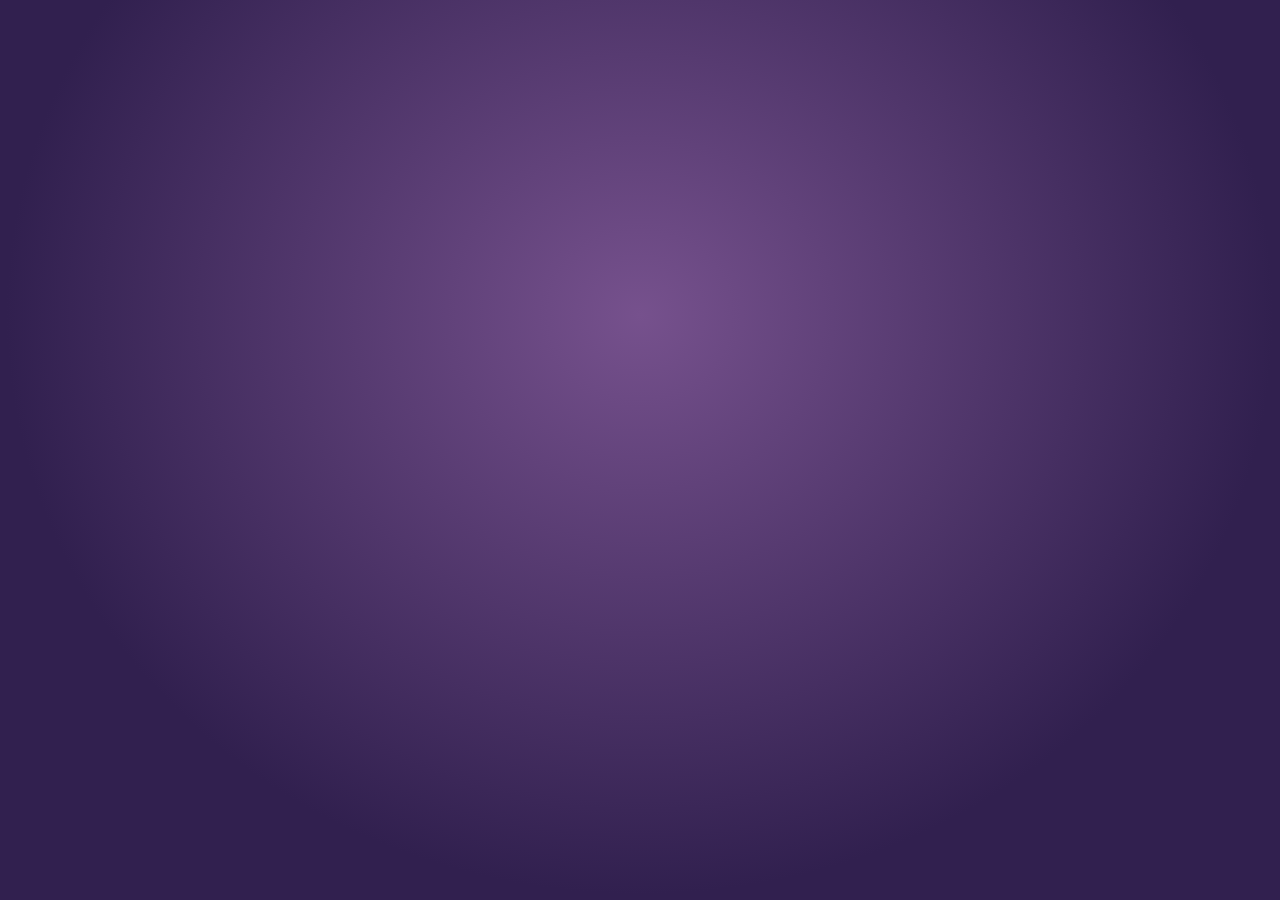
==== src/index.html @ 588bcde6 "Connect territory planning to armies, discoveries and friend rooms" ====
<!doctype html>
<html lang="ru"><head><meta charset="utf-8"><meta name="viewport" content="width=device-width,initial-scale=1,viewport-fit=cover"><meta name="theme-color" content="#17392f"><title>SMASH ROOM — вырасти свою банду</title><link rel="stylesheet" href="nursery/style.css?v=17"></head>
<body><section id="setup"></section><main id="game" hidden><header id="hud"></header><p id="notice" role="status" aria-live="polite"></p><nav id="tabs" aria-label="Питомник и ресурсная карта"></nav><div class="game-layout"><section id="scene" aria-label="Единая поляна: два питомника, общая карта и бой у границы"><canvas id="scene-canvas" aria-hidden="true"></canvas><canvas id="scene-labels" aria-hidden="true" hidden></canvas><div id="scene-targets"></div></section><section id="hand" aria-label="Карты грибов в руке"></section><aside id="inspection"></aside></div></main><footer id="footer"></footer><div id="merge-pop" aria-live="polite"></div><aside id="host-narrator" hidden></aside><section id="development" hidden></section><section id="incoming-trade" hidden></section><div id="room-banner" hidden></div><dialog id="collection-dialog"></dialog><section id="pass" hidden></section><section id="vs" hidden aria-label="Армии перед боем"></section>
<dialog id="rules"><button id="close-rules">Закрыть ×</button><h2>Хихикорень объясняет</h2><p>«Я сказал соседу, что его шляпа хуже твоей. Теперь тебе надо выиграть пять споров!»</p><ol><li><b>Развитие на ход:</b> нанять одного гриба ИЛИ продвинуть фронт. Найм усиливает ближайший бой; рост даёт припасы, находки и позицию. Можно накопить ресурсы вместо развития.</li><li><b>Рост от флажка:</b> выбери соседний гекс. Новая земля стоит 1 воду + 1 перегной. По своей земле можно идти бесплатно, но это тоже развитие хода.</li><li><b>Зачем маршрут:</b> 🏺 открывает редкий вид, 🏪 даёт обмен 2:1, 💎 удваивает доход участка. Вода под опорой усиливает лечение, перегной даёт +2 HP, споры — +1 дальность дальним бойцам.</li><li><b>Когда бой:</b> грибницы сблизились или ты наступил на чужой участок. Оба готовят отряд, затем автобой у границы. Победитель оттесняет соседа, при наступлении забирает участок; бойцы сохраняются. Дальний маршрут сначала позволяет развиваться без боя.</li><li><b>Армия и резерв:</b> первые 6 мест воюют, ещё 3 хранят грибы. Одинаковый вид и тир автоматически складываются до ★★★. Для ★★★ нужны 3 участка в связанной сети. В руинах открываются 6 редких подвидов, всего 12 видов.</li><li><b>Подготовка:</b> бесплатная расстановка, корм за 1 воду + 1 перегной на один бой. Продажа навсегда возвращает 1 перегной. Базовый доход каждое утро — 1/2/1, присоединённые земли дают ресурс. Отрезанные от базы земли не дают доход, пока сеть не соединится.</li><li><b>Торг:</b> запас 3:1, у Лисичек и в лавке 2:1. Соседу можно предложить обмен; до его согласия деньги не списываются. Подтверждение ещё раз проверяет запасы.</li><li><b>Победа:</b> пять выигранных боёв. Максимум 60 ходов защищает от бесконечной мирной игры; затем сравниваются победы.</li></ol><p>Комната по ссылке — два игрока на разных устройствах. Хозяин держит вкладку открытой. Для подключения нужен интернет; некоторые сети ограничивают P2P. С ботом и на одном экране можно играть без комнаты.</p><small>Архив: <a href="world-v16.html">v16</a> · <a href="world-v15.html">v15</a> · <a href="garden-v12.html">v12</a></small></dialog>
<dialog id="sell-dialog"><h2>Убрать гриба из состава?</h2><p>Он уйдёт навсегда. Вы получите 1🌿 независимо от тира. Карта в руку не возвращается.</p><button id="cancel-sell">Оставить</button><button id="confirm-sell" class="danger">Продать · +1🌿</button></dialog>
<script src="store/store.js?v=17"></script><script src="config/colony.js?v=17"></script><script src="config/scene.js?v=17"></script><script src="ui/lowPolyGL.js?v=17"></script><script src="ui/mushroomModel.js?v=17"></script><script src="ui/combatRig.js?v=17"></script><script src="systems/battleSystem.js?v=17"></script><script src="core/config.js?v=17"></script><script src="core/gardenMaps.js?v=17"></script><script src="core/gardenKingdoms.js?v=17"></script><script src="core/gardenCharacters.js?v=17"></script><script src="vendor/peerjs-1.5.5.min.js"></script><script src="nursery/config.js?v=17"></script><script src="nursery/combat.js?v=17"></script><script src="nursery/rules.js?v=17"></script><script src="nursery/map.js?v=17"></script><script src="nursery/system.js?v=17"></script><script src="nursery/bot.js?v=17"></script><script src="nursery/world.js?v=17"></script><script src="nursery/models.js?v=17"></script><script src="nursery/view.js?v=17"></script><script src="nursery/guide.js?v=17"></script><script src="nursery/room.js?v=17"></script><script src="nursery/ui.js?v=17"></script><script src="nursery/main.js?v=17"></script></body></html>
---- src/nursery/style.css ----
*{box-sizing:border-box}html{color-scheme:dark;background:#102d2b}body{margin:0;background:radial-gradient(ellipse at 50% 30%,#335748 0,#132e2c 65%);color:#fae9bb;font:16px/1.45 'Trebuchet MS','Segoe UI',sans-serif;min-height:100svh}button,select{font:inherit;color:inherit}button{cursor:pointer;border:1px solid #9b8258;background:#354940;border-radius:5px;padding:10px 14px;min-height:46px;box-shadow:0 3px 0 #071b1d;touch-action:manipulation}button:hover{background:#4a6250;border-color:#e5cf85}button:focus-visible,select:focus-visible{outline:3px solid #e6f298;outline-offset:3px}button:disabled{cursor:default;opacity:.46;box-shadow:none}button.primary{color:#1c3028;background:#d9ec7a;border:1px solid #e8f2b1;font-weight:900;box-shadow:0 4px 0 #617443}button.primary:hover{background:#edffa1}button.danger{color:#f8b7ab;border-color:#93605e;background:#493338}h1,h2,h3,p{margin:0 0 12px}h2,h3{font-weight:900;line-height:1.15}h2{font-size:25px}h3{font-size:20px}small{font-size:12px}i{font-style:normal}em{font-style:normal}select{width:100%;min-height:46px;background:#193831;border:1px solid #9d956c;border-radius:4px;padding:10px}label{display:block;margin:14px 0 5px;font-size:14px}label select{margin-top:5px}[hidden]{display:none!important}a{color:#dfed94}dialog{max-width:560px;width:calc(100% - 28px);max-height:85svh;overflow:auto;border:2px solid #cda36b;border-radius:12px;background:#203c33;color:#fae9bb;padding:24px}dialog::backdrop{background:#061916cc}dialog h2{margin-top:15px}dialog li{margin:12px 0}#setup{min-height:100svh;max-width:1150px;margin:auto;display:grid;grid-template-columns:1.1fr 1fr;align-items:center;padding:36px;gap:60px}.start-art{position:relative}.start-art h1{font:italic 900 clamp(64px,9vw,118px)/.79 Impact,'Arial Black',sans-serif;letter-spacing:-4px;transform:rotate(-5deg);text-shadow:5px 6px 0 #081d26;color:#ffe5a5;margin:50px 0 34px}.start-art h1 i{color:#d4ec79}.start-art p{font-size:22px;transform:rotate(-3deg)}.seal{float:right;color:#f17c85;font-size:70px;transform:rotate(12deg)}.start-mushrooms{display:flex;margin-top:-20px}.start-mushrooms svg{width:58%;filter:drop-shadow(0 15px 5px #071b27);transform:rotate(-8deg)}.start-mushrooms svg+svg{margin-left:-14%;transform:rotate(12deg)}#start-form{background:#19392ee8;border-left:3px solid #c49b61;padding:28px 30px;box-shadow:14px 18px 0 #071d2550}#start-form h2{font-size:30px}#start-form p{color:#d7d3af}.perk{font-size:13px!important;color:#deec90!important;min-height:19px;margin:4px 0}.loop{display:grid;gap:5px;font-size:14px;margin:20px 0}#start-form .primary{width:100%;font-size:18px}#start-form>small{display:block;margin-top:16px;color:#b8c3a7}#game{max-width:1600px;margin:0 auto;padding:14px 24px 90px}#hud{display:flex;align-items:center;gap:24px;flex-wrap:wrap}.wordmark{font:italic 26px Impact,'Arial Black',sans-serif;text-decoration:none;white-space:nowrap;color:#ffe7a8}.wordmark i{color:#dfec8b}.scoreboard{display:flex;align-items:center;gap:20px;flex:1;justify-content:center}.scoreboard>span{border-bottom:3px solid var(--team);display:flex;align-items:center;gap:12px}.scoreboard b{font-size:30px}.scoreboard small{font-size:16px;color:#b7baa3}.scoreboard em{color:#dbae6d}.round{color:#e4d4af;font-size:14px}.help{border-radius:50%;width:46px;font-weight:bold}.resources{display:flex;width:100%;gap:28px;align-items:center;background:#10292380;padding:9px 14px;border-radius:5px}.resources>span{display:grid;grid-template-columns:auto auto;column-gap:7px;align-items:center}.resources i{font-size:25px;grid-row:span 2}.resources b{font-size:25px;line-height:1}.resources small{font-size:11px;color:#c1d39f}.resources .whose{margin-left:auto;font-size:13px;color:#e2d1a8}#notice{font-size:14px;min-height:45px;margin:12px 0 0;color:#d5dfbb;max-width:1100px}#tabs{display:flex;gap:10px;margin:12px 0}#tabs button{min-width:175px;background:#203f36;font-weight:bold}#tabs button.active{border-color:#d6e790;color:#eafaac;background:#456046;box-shadow:0 3px 0 #b3c779}.game-layout{display:grid;grid-template-columns:minmax(0,1fr) 330px;gap:24px;align-items:start}#scene{height:470px;position:relative;background:radial-gradient(ellipse at center,#72906a30,transparent 70%);overflow:hidden;border-bottom:2px solid #77916a66;border-radius:15% 8% 18% 7%}#scene-canvas,#scene-labels,#scene-targets{position:absolute;inset:0;width:100%;height:100%}#scene-labels{pointer-events:none}#scene-targets{pointer-events:none}.slot-target{position:absolute;transform:translate(-50%,0);pointer-events:auto;min-width:98px;padding:4px 8px;min-height:46px;background:#122a28df;border:1px solid #b5bf8f;box-shadow:0 3px 0 #152d28;font-size:14px}.slot-target b{font-size:17px}.slot-target small{display:block;color:#e0dab9}.slot-target.empty{border:2px dashed #a9c181;background:#284838c9;color:#d9f096}.slot-target.selected,.tile-target.selected{outline:3px solid #edfc8d;outline-offset:3px}.moving .slot-target{border:2px solid #e9fd8e;animation:pulse 1s infinite alternate}.row-name{position:absolute;left:16px;font-size:13px;color:#d2d7b0}.row-name.front{top:12px}.row-name.rear{bottom:10px}.tile-target{position:absolute;pointer-events:auto;transform:translate(-50%,-50%);border:0;border-bottom:3px solid var(--team);min-height:36px;min-width:34px;padding:1px;background:#102a2588;box-shadow:none;font-size:20px;border-radius:50%}.tile-target small{font-size:10px;display:block;line-height:1}.tile-target.reachable{background:#e2efac;color:#193c31;box-shadow:0 0 0 2px #f0ffc8}.tile-target.selected{z-index:5}#inspection{background:#18362e99;border-left:2px solid #b59564;padding:18px;max-height:none;border-radius:0 8px 8px 0}#inspection>button,.tile-info>button,.battle-controls>button{width:100%;margin:5px 0}.reason{font-size:13px;color:#c9d2b3;margin:9px 0 12px}.hint{border-left:3px solid #d7e88d;padding-left:12px;color:#e6e6bc}.recipe{font-size:40px;letter-spacing:1px;padding:12px 0}.recipe sup{font-size:18px;color:#e5ef97}.inspect-title{display:flex;align-items:center;gap:8px}.inspect-title>svg{width:95px;flex-shrink:0}.inspect-title h2{font-size:21px}.inspect-title em{color:#e0f28c}.inspect-title strong{font-size:14px}.inspect-title p{font-size:12px;margin:7px 0}.trade,.enemy{margin-top:16px;border-top:1px solid #718368;padding-top:14px;font-size:14px}summary{cursor:pointer;min-height:36px;font-weight:bold}.trade-row{display:flex;align-items:center;gap:5px}.trade-row select{padding:6px;font-size:12px;min-width:0}.trade button{width:100%;margin-top:8px}.enemy div{padding:7px 0;border-bottom:1px solid #6e86684a}.enemy small{display:block;color:#c4d39c}.tile-list{display:grid;gap:6px}.tile-list button{text-align:left}.hand-heading{display:flex;gap:20px;justify-content:space-between;align-items:center;padding:12px 2px}.hand-heading span{color:#bfd98c}.hand-heading small{color:#c7d2af}.hand-scroll{display:flex;gap:12px;overflow-x:auto;scroll-snap-type:x proximity;padding:12px 4px 16px;scrollbar-color:#8aa467 #18372f;min-height:223px}.mush-card{position:relative;flex:0 0 146px;min-height:209px;padding:8px 7px;background:linear-gradient(160deg,#4f3d41,#223f36);border:2px solid #ae885d;border-radius:28px 28px 7px 7px;scroll-snap-align:start;transition:transform .15s;box-shadow:0 5px 0 #071e25}.mush-card.chosen{border:3px solid #d9f484;transform:translateY(-8px);background:#435d3f}.card-art{height:112px;overflow:hidden;background:radial-gradient(ellipse,var(--team),#233d39 75%);border-radius:45% 45% 10% 10%}.card-art svg{width:130px;height:120px}.mush-card>b{font-size:17px;display:block;margin:5px 0 2px}.mush-card>small{font-size:11px;display:block}.card-cost{display:flex;justify-content:center;gap:8px;font-weight:bold;margin-top:8px;font-size:14px}.duplicate{position:absolute;top:-9px;left:10px;background:#e3f38f;color:#23382d;font-size:11px;font-weight:bold;border-radius:2px;padding:2px 7px;transform:rotate(-5deg)}#footer{position:fixed;z-index:20;bottom:0;left:0;width:100%;background:#102c28f7;border-top:1px solid #849866;display:flex;justify-content:center;gap:30px;align-items:center;padding:12px 20px;padding-bottom:max(12px,env(safe-area-inset-bottom));box-shadow:0 -8px 25px #09202080}#footer:empty{display:none}#footer .primary{min-width:250px}#pass{position:fixed;inset:0;background:#091e25ed;display:flex;align-items:center;justify-content:center;z-index:50;padding:24px}#pass>div{max-width:450px;text-align:center}#pass button{min-width:240px}#vs{position:fixed;z-index:60;inset:0;background:linear-gradient(110deg,#732c52 0 48%,#f1d47f 48% 49%,#342d69 49%);display:flex;align-items:center;justify-content:center;gap:10px}.vs-side{width:30%;text-align:center}.vs-side svg{width:100%;max-height:50svh;filter:drop-shadow(8px 10px 0 #102b34)}.vs-side h2{font:italic 32px Impact,sans-serif}.vs-center{text-align:center}.vs-center>span{font-size:50px;color:#fae4a0;display:block}.vs-center>b{font:italic 95px Impact,sans-serif;text-shadow:5px 5px #18312b}.vs-center p{font-size:13px}.control-pair{display:flex;gap:8px}.control-pair button{flex:1;padding:8px}#battle-feed{min-height:120px;font-size:14px}#battle-feed>span{display:block;padding:9px 0;border-bottom:1px solid #708670}#battle-feed b{color:#ffdc91}.team-report{display:flex;gap:12px}.team-report>div{flex:1;border-top:3px solid var(--team);padding-top:10px}.team-report strong{display:block;font-size:36px;color:#e4ef9d}.team-report p{font-size:13px}.team-report b{font-size:14px}.no-webgl #scene-canvas{display:none}.no-webgl #scene-targets{display:grid;grid-template-columns:repeat(3,1fr);gap:14px;padding:50px 12px}.no-webgl .slot-target,.no-webgl .tile-target{position:static;transform:none;min-width:0}.no-webgl .map-view #scene-targets{grid-template-columns:repeat(6,1fr);gap:4px;overflow:auto;padding:5px}.no-webgl .row-name{display:none}#rules button{float:right}#rules p,#rules li{font-size:15px}#rules small{display:block;color:#c3d49f;margin-top:16px}
@keyframes pulse{from{box-shadow:0 0 0 #e8fb81}to{box-shadow:0 0 12px #e8fb81}}@media(prefers-reduced-motion:reduce){*{animation:none!important;transition:none!important}}
@media(min-width:1200px){#scene{height:520px}#hand{max-width:calc(100% - 354px)}}
@media(max-width:800px){body{font-size:15px}#setup{grid-template-columns:1fr;padding:24px;gap:10px;max-width:520px}.start-art h1{font-size:65px;margin:20px 0 20px;letter-spacing:-2px}.start-art p{font-size:17px}.start-mushrooms{position:absolute;right:-8px;top:45px;width:45%;margin:0}.seal{font-size:40px}#start-form{padding:20px}#start-form h2{font-size:25px}#game{padding:10px 12px 104px}#hud{gap:10px}.wordmark{font-size:22px}.scoreboard{gap:12px;justify-content:flex-end}.scoreboard>span{font-size:12px;gap:5px}.scoreboard b{font-size:24px}.scoreboard small{font-size:12px}.round{font-size:12px}.help{min-height:38px;width:38px;padding:4px}.resources{gap:20px;padding:9px 7px}.resources i{font-size:22px}.resources b{font-size:23px}.resources .whose{font-size:11px;max-width:65px}.resources small{font-size:10px}#notice{font-size:12px;line-height:1.4;min-height:42px;margin:9px 0 0}#tabs{margin:9px 0;gap:8px}#tabs button{min-width:0;flex:1;min-height:47px}.game-layout{display:flex;flex-direction:column;gap:12px}#scene{height:325px;width:100%;border-radius:8%;flex-shrink:0}#scene.map-view{height:380px}#inspection{width:100%;padding:14px;border-left:0;border-top:2px solid #af9566;background:#19382f}#inspection h2{font-size:22px}.slot-target{min-width:78px;padding:3px;min-height:45px}.slot-target small{font-size:10px}.slot-target b{font-size:15px}.row-name{font-size:11px}.row-name.front{top:4px}.row-name.rear{bottom:2px}.hand-heading{gap:5px}.hand-heading b{font-size:14px}.hand-heading small{font-size:10px}.mush-card{flex-basis:123px;min-height:192px}.mush-card>b{font-size:15px}.mush-card>small{font-size:10px}.card-art{height:98px}.card-art svg{width:115px;height:106px}.card-cost{font-size:12px}.hand-scroll{gap:9px;min-height:208px}#hand{order:2}#footer{padding:10px 12px;gap:10px}#footer>span{font-size:12px;max-width:110px}#footer .primary{min-width:0;flex:1;max-width:340px;padding:12px 8px}#footer p{font-size:12px;margin:0}#vs{gap:0}.vs-center>b{font-size:64px}.vs-center>span{font-size:33px}.vs-side{width:31%}.vs-side h2{font-size:21px}.vs-center p{max-width:110px;font-size:11px}.inspect-title>svg{width:85px}.inspect-title h2{font-size:21px!important}body[data-phase=battle] .game-layout{gap:8px}body[data-phase=battle] #scene{height:360px}body[data-phase=battle] #notice{min-height:0}#battle-feed{min-height:70px}#battle-feed>span{padding:4px 0}.trade-row select{font-size:12px}}
/* The hand belongs to the board, immediately below it on touch screens. */
.game-layout{grid-template-areas:"scene inspect" "hand inspect";grid-template-rows:auto auto;row-gap:6px}#scene{grid-area:scene;border-radius:12px;height:400px}#inspection{grid-area:inspect}#hand{grid-area:hand;max-width:100%}.row-name{background:#17392fcc;padding:3px 7px;border-radius:3px}.help{min-height:44px;width:44px}
@media(max-width:800px){#scene{order:0;height:260px}#hand{order:1;width:100%}#inspection{order:2}#scene.map-view{height:350px}.hand-heading{padding:6px 2px}.hand-scroll{min-height:174px;padding-top:11px}.mush-card{min-height:163px;flex-basis:112px;padding:5px}.card-art{height:77px}.card-art svg{height:87px;width:100px}.mush-card>b{font-size:14px}.card-cost{margin-top:5px}.recipe{font-size:30px;padding:3px 0}body[data-phase=battle] #scene{height:330px}#footer .card-footer{display:flex;gap:8px;width:100%;max-width:500px}#footer .card-footer .primary{flex:1}.row-name.front{top:4px}.row-name.rear{bottom:0}}
@media(min-width:801px){#scene{height:320px}.hand-scroll{min-height:210px}.mush-card{min-height:192px}.card-art{height:95px}.card-art svg{height:105px}}
.resources>span{position:relative}.resource-delta{position:absolute;right:-19px;top:0;font-size:14px;font-weight:bold;color:#dfef8c;animation:resource-pop 2.5s forwards;pointer-events:none}.resource-delta.spent{color:#ffb2a1}@keyframes resource-pop{0%,60%{opacity:1;transform:translateY(0)}100%{opacity:0;transform:translateY(-14px)}}
.world-overview{margin-top:22px;padding-top:16px;border-top:1px solid #8a9c6c}.world-overview h3{font-size:18px}.world-overview>button{display:flex;align-items:center;width:100%;gap:12px;text-align:left;background:#142f2a;padding:4px 8px;border-color:#77956c;box-shadow:none}.world-overview svg{width:125px;flex-shrink:0;height:110px}.world-overview button span{font-size:13px}.world-overview button b{display:block;color:#deef94;margin-top:8px}.supply-lines{display:grid;gap:5px;margin:12px 0;font-size:12px}.supply-lines>span{display:block;border-bottom:1px dashed #6c8663;padding-bottom:5px}.supply-lines strong{color:#e7f59b}.world-overview>p{font-size:12px;color:#c2d1ac;margin:0}.income-preview{padding:12px;border-left:3px solid #e0ef94;background:#294b39}.income-preview b{color:#e9f9a5}.income-preview small{display:block;margin-top:7px}.world-overview svg path{fill:none}
.world-overview:first-child{margin-top:0;padding-top:0;border-top:0;margin-bottom:22px}.world-overview:first-child svg{height:150px;width:150px}.world-overview:first-child>h3{font-size:21px}
/* One table, camera controls rather than alternative screens. */
#scene.unified-world{height:600px;border-radius:16px;background:radial-gradient(ellipse at center,#47684f50,transparent 75%)}.home-target{position:absolute;transform:translate(-50%,-50%);pointer-events:auto;background:#16372de8;border:2px solid #bfce89;font-size:13px;min-height:44px;white-space:nowrap}.home-target:disabled{opacity:.8}.visual-formula{font-size:23px;padding:16px 0;color:#e7f4a0}.visual-formula small{font-size:12px}.tier-stars{color:#f5d97b;font-size:22px}.visual-loop{display:flex;flex-wrap:wrap;align-items:center;gap:9px;font-size:23px;margin:18px 0}.visual-loop b{font-size:18px;color:#b5c992}.quick-legend{display:flex;justify-content:space-between;gap:8px;font-size:17px;margin:18px 0}.unit-actions{display:grid;gap:8px;margin:8px 0}#battle-feed{display:flex;gap:7px;min-height:64px;align-items:center;flex-wrap:wrap}#battle-feed>span{border:1px solid var(--team);border-radius:9px;padding:7px;font-size:19px}#battle-feed b{font-size:13px}#battle-feed strong{font-size:16px}.slot-target{min-width:78px}#notice{min-height:25px;white-space:nowrap;overflow:hidden;text-overflow:ellipsis}#tabs button{font-size:14px;min-width:0}#tabs:before{content:'Камера';align-self:center;color:#b8c99f;font-size:12px;margin-right:2px}.world-overview{display:none}.unified-world .row-name{display:none}#inspection details{margin-top:12px}#scene-targets .tile-target{min-width:31px;min-height:31px;font-size:17px}#scene-targets .tile-target.reachable{box-shadow:0 0 0 2px #cde784}.game-layout{grid-template-columns:minmax(0,1fr) 300px}.no-webgl #scene-targets{position:absolute;overflow:auto;grid-template-columns:repeat(6,1fr)}.no-webgl .tile-target,.no-webgl .slot-target,.no-webgl .home-target{display:block!important;position:static;transform:none}.no-webgl .home-target{grid-column:span 3}
@media(max-width:800px){#scene.unified-world{height:510px!important}#tabs:before{display:none}#tabs button{font-size:13px}#inspection{max-height:none}.slot-target{min-width:70px;font-size:12px}.slot-target small{font-size:9px}.hand-heading small{display:none}.visual-loop{font-size:20px}.game-layout{gap:6px}#battle-feed{min-height:52px}#scene-targets .tile-target{min-width:28px;min-height:28px;font-size:15px}#notice{font-size:12px}.home-target{font-size:12px;padding:6px}}
/* Keep the hand near the shared table on both aspect ratios. */
@media(min-width:801px){#scene.unified-world{height:420px}}
@media(max-width:800px){#scene.unified-world{height:clamp(330px,calc(100svh - 430px),510px)!important}#hud{display:grid;grid-template-columns:1fr auto 44px;gap:8px}.round{display:none}.scoreboard{gap:7px}.scoreboard>span{font-size:11px;gap:3px}.scoreboard b{font-size:21px}.resources{grid-column:1/-1}.wordmark{font-size:19px}.help{min-height:42px;width:42px}#notice{margin-top:6px}#tabs{margin-top:6px}}
@media(min-width:801px){#scene.unified-world{height:380px}}
@media(max-width:800px){#scene.unified-world{height:clamp(300px,calc(100svh - 470px),450px)!important}}
#scene.camera-moving #scene-targets button{pointer-events:none!important}
#scene-targets .tile-target{z-index:1;clip-path:circle(46% at 50% 50%)}#scene-targets .tile-target.reachable{z-index:4}#scene-targets .tile-target.selected{z-index:5}
/* v16: the field is the application; controls live at the clicked colony. */
body{background:radial-gradient(ellipse at 50% 35%,#76518d,#31204f 70%);color:#fff5d7}button,select{border-color:#ad8cda;background:#47315f}button:hover{background:#634778;border-color:#edff9a}button.primary{background:#dcff70;color:#2e2149;border-color:#f0ffb6;box-shadow:0 4px 0 #8aab3e}#setup{background:transparent}#start-form{background:#382548de;border-color:#e5a1df}.field-only{overflow:hidden}.field-only #game{padding:0;max-width:none}.field-only .game-layout{display:block}.field-only #scene.unified-world{position:fixed;inset:0;width:100vw;height:100svh!important;border:0;border-radius:0;background:radial-gradient(ellipse at center,#886aa538,transparent 70%)}.field-only #hud{position:fixed;z-index:30;top:12px;left:14px;right:14px;max-width:720px;display:grid;grid-template-columns:auto 1fr 44px;gap:9px;pointer-events:none}.field-only #hud button,.field-only #hud a{pointer-events:auto}.field-only .wordmark{font-size:23px}.field-only .scoreboard{gap:15px;justify-content:center}.field-only .scoreboard>span{background:#281a3edc;border-radius:12px;padding:4px 9px;border-bottom-width:3px}.field-only .scoreboard b{font-size:23px}.field-only .round{display:none}.field-only .resources{grid-column:1/-1;width:max-content;max-width:100%;gap:28px;padding:8px 16px;background:#281a3ee8;border:1px solid #b397d0;border-radius:16px}.field-only .resources .whose{display:none}.field-only .resources b{font-size:23px}.field-only .resources i{font-size:23px}.field-only .resources small{color:#d8efa5}.field-only #notice{position:fixed;z-index:31;top:121px;left:18px;margin:0;padding:3px 9px;border-radius:12px;background:#342247b0;min-height:0;font-size:12px;pointer-events:none}.field-only #tabs{display:none}.field-only #footer{position:fixed;left:auto;right:16px;bottom:16px;width:auto;z-index:60;border:0;background:none;box-shadow:none;padding:0;display:block;pointer-events:none}.field-only #footer button{pointer-events:auto;min-width:135px;min-height:54px;border-radius:14px;font-size:18px}.field-only #hand{position:fixed;z-index:45;bottom:14px;left:50%;transform:translateX(-50%);width:850px;max-width:calc(100vw - 28px);max-height:65svh;overflow:auto;background:#352148f5;border:2px solid #ca9fe9;border-radius:22px;padding:14px 18px 66px;box-shadow:0 -14px 60px #21132b99;grid-area:auto}.sheet-title{display:flex;align-items:center;justify-content:space-between;gap:10px}.sheet-title>b{font-size:21px}.sheet-title>span{color:#e4ff94;font-size:14px}.sheet-title small{font-size:13px}.icon-action{min-width:46px;border-radius:11px}.mini-roster{display:flex;gap:8px;margin:9px 0}.mini-roster button{border:2px solid var(--role);border-radius:12px;min-width:48px;padding:3px 6px;font-size:23px}.mini-roster small{display:block;color:#f6df82;font-size:11px;line-height:1}.draft{display:grid;grid-template-columns:repeat(3,minmax(0,1fr));gap:14px;margin-top:10px}.draft-card{border:3px solid var(--role);background:linear-gradient(160deg,#654578,#30223f);padding:7px;border-radius:24px 24px 12px 12px;box-shadow:0 5px 0 #1d1230;min-width:0}.draft-card:not(:disabled):hover{transform:translateY(-4px);background:#6a4c81}.offer-art{height:135px;border-radius:18px;background:radial-gradient(ellipse,var(--role),#443056 75%);overflow:hidden}.offer-art svg{height:144px;width:160px;max-width:100%}.draft-card strong{display:block;font-size:21px;margin-top:5px}.offer-skill{color:var(--role);font-weight:bold;font-size:17px;margin:5px 0}.offer-cost{font-weight:bold;font-size:17px;display:flex;gap:8px;justify-content:center}.draft-card>small{display:block;margin:6px 0 2px;color:#ebffad;font-size:12px;min-height:17px}.sheet-tools{display:flex;align-items:center;gap:16px;margin-top:15px;min-height:44px}.sheet-tools>small{margin-left:auto;color:#d8ddba}.sheet-tools summary{padding:9px 15px;border:1px solid #a88ac4;border-radius:8px}.sheet-tools details{position:relative}.sheet-tools .trade-row{background:#3f2a55;padding:7px}.unit-strip{display:flex;flex-wrap:wrap;align-items:center;gap:8px;background:#281b3e;padding:8px;border-radius:12px}.unit-strip>small{width:100%;font-size:12px;color:#d8c9e4}.unit-strip>span{font-size:14px}.unit-strip strong{color:#ffdc78}.picked{padding:30px 10px;text-align:center;font-size:33px}.picked span{display:block;font-size:15px;color:#e5e8c6}.field-only #inspection{position:fixed;z-index:40;left:50%;bottom:85px;transform:translateX(-50%);width:430px;max-width:calc(100vw - 28px);max-height:68svh;overflow:auto;background:#37234ff5;border:2px solid #b494d5;border-radius:20px;padding:16px;grid-area:auto}.context-title{display:flex;align-items:center;justify-content:space-between;gap:20px}.context-title button{min-width:44px}.field-only #inspection small{display:block;color:#ded5bc;margin-top:7px}.field-only #inspection .primary{width:100%;margin-top:9px}.field-only .home-target{background:#442251ea;border:3px solid #f3e199;border-radius:20px;min-height:54px;font-size:22px;box-shadow:0 5px 0 #21122c}.field-only .home-target b{color:#dfff78;margin-left:6px}.field-only .home-target:disabled{font-size:16px;opacity:.78;min-height:44px}.field-only #scene-targets .base-node{font-size:24px;min-width:40px;min-height:40px}.field-only .slot-target{border:2px dashed #e2ff99;background:#3c3250d9;color:#fff3c8;min-height:46px;border-radius:12px;font-size:18px}.field-only .slot-target.selected{border-color:#ffef7c;outline:2px solid #ffef7c}.field-only #scene-targets .tile-target{background:#4033558c;color:#fff6bc}.field-only #scene-targets .tile-target.reachable{background:#e8ff89;color:#38264a}.field-only #pass{background:#1b123b60;align-items:flex-end;padding-bottom:90px}.field-only #pass>div{background:#3e2856ef;border:2px solid #a58ac7;border-radius:20px;padding:22px}.field-only .battle-controls{font-size:14px}.field-only .team-report>div{min-width:0}.field-only .team-report span{font-size:12px}.field-only .team-report strong{font-size:35px}#merge-pop{position:fixed;z-index:80;top:26%;left:50%;transform:translate(-50%,-50%);font-size:36px;font-weight:900;color:#efff89;text-shadow:3px 3px #332149;pointer-events:none;opacity:0;white-space:nowrap}#merge-pop.pop{animation:stack-pop 2.1s forwards}@keyframes stack-pop{0%{opacity:0;transform:translate(-50%,0) scale(.6)}15%,70%{opacity:1;transform:translate(-50%,-50%) scale(1)}100%{opacity:0;transform:translate(-50%,-100%) scale(1.1)}}
@media(max-width:800px){.field-only #hud{left:9px;right:9px;top:8px;gap:6px;grid-template-columns:1fr 40px}.field-only .wordmark{display:none}.field-only .scoreboard{justify-content:flex-start;gap:8px}.field-only .scoreboard>span{font-size:11px;padding:3px 8px}.field-only .resources{gap:23px;padding:7px 14px}.field-only .resources i,.field-only .resources b{font-size:21px}.field-only #notice{top:112px;font-size:10px;left:10px}.field-only #hand{bottom:0;max-width:none;width:100%;max-height:56svh;padding:10px 10px 66px;border-radius:20px 20px 0 0}.sheet-title>b{font-size:17px}.sheet-title>span{font-size:12px}.mini-roster{gap:5px;margin:6px 0}.mini-roster button{min-width:42px;min-height:42px;font-size:21px}.draft{gap:7px;margin-top:7px}.draft-card{border-width:2px;padding:4px;border-radius:18px 18px 8px 8px}.offer-art{height:85px}.offer-art svg{height:95px;width:110px}.draft-card strong{font-size:14px}.offer-skill,.offer-cost{font-size:12px;margin:4px 0}.draft-card>small{font-size:10px;min-height:25px;line-height:1.2;margin:4px 0}.sheet-tools{gap:8px;margin-top:10px}.sheet-tools>small{font-size:10px;max-width:110px}.unit-strip{gap:5px;padding:5px}.unit-strip>span{font-size:12px}.unit-strip>small{font-size:10px}.unit-strip button{padding:6px;min-height:44px;font-size:12px}.field-only #footer{right:12px;bottom:12px}.field-only #footer button{min-width:120px;min-height:50px;font-size:17px}.field-only #inspection{bottom:75px;padding:12px}.field-only #scene-targets .tile-target{min-width:29px;min-height:29px}.field-only #scene-targets .base-node{min-width:40px;min-height:40px;font-size:24px}#merge-pop{font-size:27px}}
.terrain-draft{display:grid;grid-template-columns:repeat(3,1fr);gap:8px;margin:10px 0}.terrain-draft button{padding:10px 5px;border-radius:14px;border:2px solid #c7a1dd}.terrain-draft b{display:block;font-size:33px}.terrain-draft strong{display:block;font-size:13px}.terrain-draft small{font-size:11px;color:#defca0!important}
.mini-roster{display:grid;grid-template-columns:repeat(6,minmax(0,1fr));gap:7px}.mini-roster button{position:relative;min-width:0}.mini-roster i{position:absolute;left:5px;top:3px;font-size:11px;color:#ddc8ee}.mini-roster button.chosen{outline:2px solid #efff85;outline-offset:1px}.mini-roster button:nth-child(3){margin-right:7px}.mini-roster button:nth-child(4){margin-left:7px}@media(max-width:800px){.mini-roster{gap:4px}.mini-roster button{min-width:0;padding:5px 4px}.mini-roster i{font-size:9px;left:3px;top:2px}}
.offer-stats{font-size:12px;color:#fff2cf;margin:4px 0}@media(max-width:800px){.offer-stats{font-size:10px}}
/* v17: decisions, explanations and a small original troublemaker above the table. */
#host-narrator{position:fixed;z-index:27;top:14px;right:14px;width:330px;display:flex;align-items:flex-start;pointer-events:none;gap:4px}.host-figure{width:90px;flex-shrink:0;filter:drop-shadow(0 5px 0 #26173588)}.host-speech{background:#442557ec;border:2px solid #d4b0ed;border-radius:18px 18px 18px 4px;padding:10px 12px;box-shadow:0 5px 0 #24153277}.host-speech b{font-size:13px;color:#e6ff9b}.host-speech p{font-size:13px;line-height:1.35;margin:4px 0 0}.host-head{animation:host-float 2.4s ease-in-out infinite}.host-hand.left{animation:host-giggle 1.1s ease-in-out infinite alternate;transform-origin:25px 80px}.host-hand.right{animation:host-giggle .8s ease-in-out infinite alternate-reverse;transform-origin:135px 80px}@keyframes host-float{50%{transform:translateY(-4px) rotate(2deg)}}@keyframes host-giggle{to{transform:rotate(10deg) translateY(-3px)}}
#development{position:fixed;z-index:35;bottom:85px;left:50%;transform:translateX(-50%);display:grid;grid-template-columns:1fr 1fr;gap:12px;width:600px;max-width:calc(100vw - 28px)}#development button{background:#3d2853ed;border:2px solid #c9ace6;border-radius:18px;text-align:left;padding:14px}#development b{display:block;font-size:20px;color:#edff99}#development span{display:block;font-size:14px;margin:7px 0 5px}#development small{display:block;color:#d2c4e0;font-size:12px}.front-target{position:absolute;transform:translate(-50%,-100%);pointer-events:auto;z-index:8;border:2px solid #fff6b6;border-radius:12px;background:#3f285ce8;min-height:38px;font-size:16px;padding:5px 9px}.front-target:disabled{opacity:.85}#scene.camera-moving #scene-targets button{pointer-events:none!important}.support-label{font-size:13px;color:#eaffb0;padding:7px 9px;border-left:3px solid #deef8c;background:#2a1b3b;margin:8px 0}.offer-purpose{font-size:12px;color:#e9d9f0;min-height:30px;margin-top:4px}.terrain-draft em{display:block;font-size:11px;line-height:1.2;color:#e8ffae;margin-top:8px;min-height:30px}.terrain-draft button{min-width:0}.field-only #inspection p{font-size:14px;margin-top:8px}.field-only #inspection button.primary{font-size:16px}.sheet-title>span{font-size:12px}.sheet-tools{flex-wrap:wrap}.friend-trade .trade-row{min-width:280px}.sheet-tools .trade-row select{min-width:100px}.mini-roster button:nth-child(n+7){grid-column:span 2;border-style:dashed;background:#2d233e}.mini-roster button:nth-child(n+7) small:after{content:' · резерв';font-size:10px;color:#d2c1df}.album{display:grid;grid-template-columns:repeat(3,minmax(0,1fr));gap:10px}.album article{background:#382849;border:2px solid #8b73aa;border-radius:14px;padding:8px;text-align:center;min-width:0}.album article.collected{border-color:#e0f885}.album article.locked svg{filter:brightness(.25);opacity:.65}.album svg{width:100%;height:135px}.album b,.album small{display:block}.album p{font-size:11px!important;color:#d6c7e2}.album b{font-size:13px}.album small{font-size:10px;color:#e4e9bd}#collection-dialog{max-width:740px;background:#2f2046}#collection-dialog>p{font-size:14px;color:#d9cce3}.join-row{display:flex;gap:8px;margin:9px 0}#room-controls input{font:inherit;min-height:46px;min-width:0;padding:8px;border:1px solid #b294ca;border-radius:8px;color:#f7f3da;background:#2d203c}.join-row input{width:140px;text-transform:uppercase;letter-spacing:3px}#room-link{width:100%;font-size:12px!important;letter-spacing:0}#room-note{font-size:13px!important;min-height:22px}#room-controls>button{margin-bottom:8px}#room-start{width:100%}#room-banner{position:fixed;z-index:70;bottom:14px;left:12px;max-width:calc(100vw - 175px);font-size:12px;background:#2b1d3fe8;border:1px solid #b89ad4;border-radius:10px;padding:7px 10px}#room-banner button{display:block;font-size:12px;min-height:42px;margin-top:7px}#incoming-trade{position:fixed;z-index:75;left:50%;bottom:85px;transform:translateX(-50%);width:410px;max-width:calc(100vw - 24px);background:#402b59;border:2px solid #dff398;border-radius:18px;padding:16px}#incoming-trade b{font-size:18px}#incoming-trade p{font-size:14px}#incoming-trade button{margin-right:8px}.field-only .resources small{font-size:11px}.field-only #hud{max-width:780px;grid-template-columns:auto 1fr 44px 44px}.field-only #notice{max-width:70vw}.field-only .home-target{font-size:18px}.field-only .slot-target{font-size:15px}
@media(max-width:800px){#host-narrator{top:142px;right:8px;width:285px;gap:0}.host-figure{width:65px}.host-speech{padding:7px 9px;border-radius:14px}.host-speech b{font-size:11px}.host-speech p{font-size:11px;line-height:1.3}#development{bottom:78px;gap:7px;width:calc(100vw - 20px);max-width:none}#development button{padding:10px 9px;border-radius:14px}#development b{font-size:17px}#development span{font-size:12px;margin:5px 0}#development small{font-size:11px}.front-target{font-size:13px;min-height:36px;padding:4px 7px}.field-only #hud{grid-template-columns:1fr 39px 39px;max-width:none}.field-only #hud .scoreboard{grid-column:1}.field-only #hud .resources{grid-column:1/-1}.field-only #notice{top:114px;font-size:10px;max-width:94vw}.offer-purpose{font-size:10px;min-height:24px}.offer-art{height:78px}.offer-art svg{height:88px}.sheet-title{gap:5px}.sheet-title>b{font-size:15px}.sheet-title>span{font-size:10px;max-width:120px}.sheet-title small{font-size:10px;display:block}.support-label{font-size:11px;padding:5px}.sheet-tools{gap:7px}.sheet-tools>small{font-size:9px;max-width:94px}.sheet-tools .trade-row select{min-width:80px}.mini-roster button:nth-child(n+7){min-height:40px}.terrain-draft em{font-size:10px}.album{grid-template-columns:repeat(2,minmax(0,1fr))}.album svg{height:125px}.field-only #footer button{font-size:14px;min-width:135px;max-width:170px;padding:10px}.field-only #hand{max-height:63svh}.field-only #inspection{bottom:80px;max-height:64svh}.field-only #pass>div{padding:16px}.friend-trade .trade-row{min-width:250px}#room-banner{font-size:10px;max-width:calc(100vw - 165px)}#incoming-trade{bottom:80px}}
.future-income{font-size:10px;color:#dfff98;margin-left:6px;white-space:nowrap}.field-only .resources{gap:18px}.field-only .resources small{font-size:10px}.race-effect{font-size:12px;color:#ffdf9a;margin:5px 0}.sheet-title b small{font-size:11px}@media(max-width:1150px){#host-narrator{top:140px;right:8px;width:285px}}@media(max-width:800px){.field-only .resources{gap:15px;padding:8px 12px}.field-only .resources b{font-size:22px}.future-income{font-size:9px;margin-left:4px}.field-only .resources>span{column-gap:4px}.race-effect{font-size:10px}.offer-stats{font-size:9px}}
.vs-roster{display:flex;flex-wrap:wrap;gap:7px;justify-content:center}.vs-roster span{background:#2c1d43c7;border-radius:8px;font-size:15px;padding:5px}.vs-side>small{display:block;margin-top:12px;font-size:13px;color:#e8ffd0}.vs-center>span{font-size:23px}#host-narrator .host-speech{max-width:240px}@media(max-width:800px){.vs-roster{gap:3px}.vs-roster span{font-size:10px;padding:4px}.vs-side>small{font-size:10px}.vs-center>span{font-size:12px;max-width:90px}.vs-center button{font-size:12px;padding:8px;min-width:0}}

.front-target:disabled{pointer-events:none}

.home-target{z-index:5}.front-target{z-index:3}.tier-unlock{margin:3px 0;font-size:.8rem;color:#e2ff77}

body[data-phase="battle"] #merge-pop{display:none}
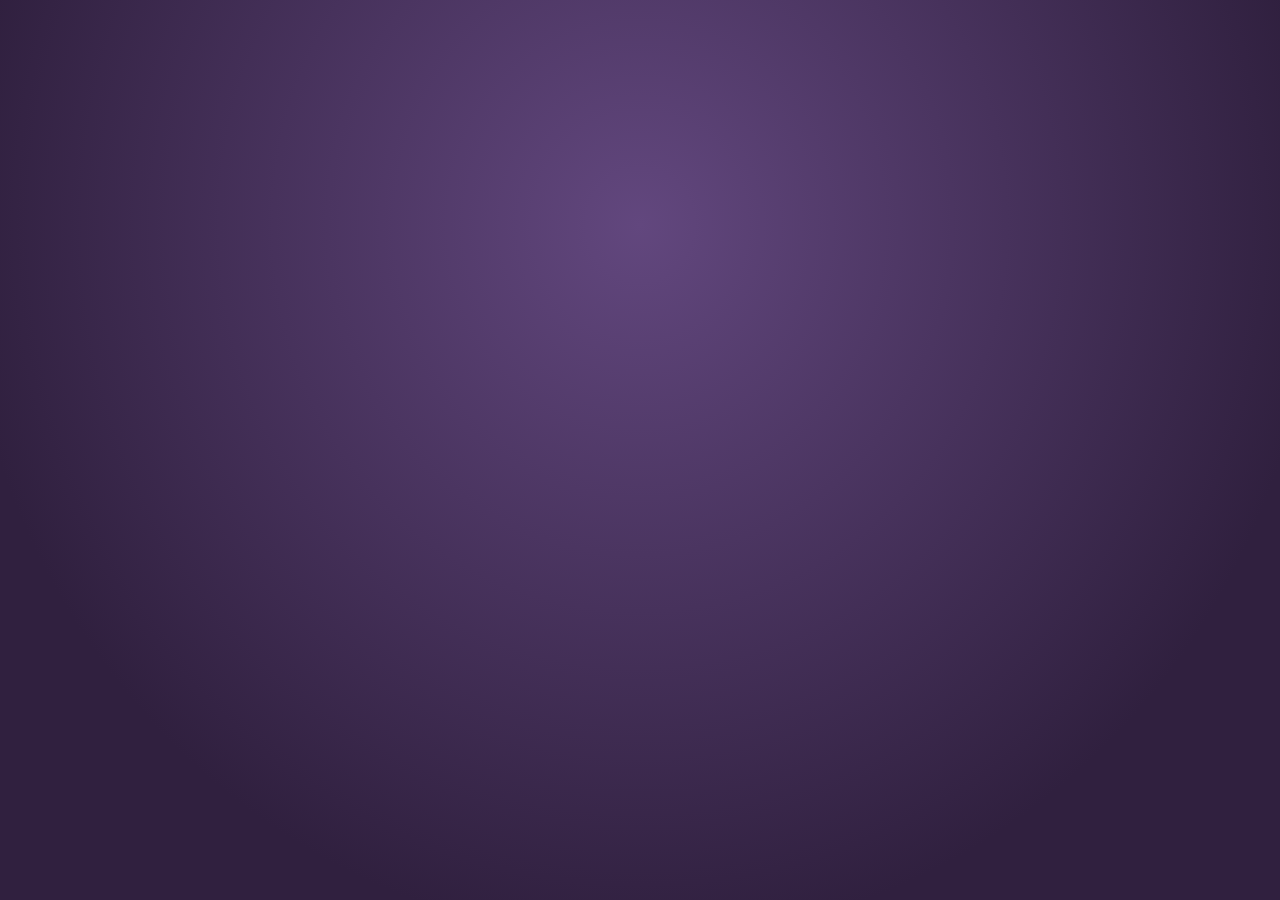
==== commit 81d8097c: "Tie victory to grove control and make choices clear on mobile" ====
--- a/src/index.html
+++ b/src/index.html
@@ -1,6 +1,6 @@
 <!doctype html>
-<html lang="ru"><head><meta charset="utf-8"><meta name="viewport" content="width=device-width,initial-scale=1,viewport-fit=cover"><meta name="theme-color" content="#17392f"><title>SMASH ROOM — вырасти свою банду</title><link rel="stylesheet" href="nursery/style.css?v=17"></head>
-<body><section id="setup"></section><main id="game" hidden><header id="hud"></header><p id="notice" role="status" aria-live="polite"></p><nav id="tabs" aria-label="Питомник и ресурсная карта"></nav><div class="game-layout"><section id="scene" aria-label="Единая поляна: два питомника, общая карта и бой у границы"><canvas id="scene-canvas" aria-hidden="true"></canvas><canvas id="scene-labels" aria-hidden="true" hidden></canvas><div id="scene-targets"></div></section><section id="hand" aria-label="Карты грибов в руке"></section><aside id="inspection"></aside></div></main><footer id="footer"></footer><div id="merge-pop" aria-live="polite"></div><aside id="host-narrator" hidden></aside><section id="development" hidden></section><section id="incoming-trade" hidden></section><div id="room-banner" hidden></div><dialog id="collection-dialog"></dialog><section id="pass" hidden></section><section id="vs" hidden aria-label="Армии перед боем"></section>
-<dialog id="rules"><button id="close-rules">Закрыть ×</button><h2>Хихикорень объясняет</h2><p>«Я сказал соседу, что его шляпа хуже твоей. Теперь тебе надо выиграть пять споров!»</p><ol><li><b>Развитие на ход:</b> нанять одного гриба ИЛИ продвинуть фронт. Найм усиливает ближайший бой; рост даёт припасы, находки и позицию. Можно накопить ресурсы вместо развития.</li><li><b>Рост от флажка:</b> выбери соседний гекс. Новая земля стоит 1 воду + 1 перегной. По своей земле можно идти бесплатно, но это тоже развитие хода.</li><li><b>Зачем маршрут:</b> 🏺 открывает редкий вид, 🏪 даёт обмен 2:1, 💎 удваивает доход участка. Вода под опорой усиливает лечение, перегной даёт +2 HP, споры — +1 дальность дальним бойцам.</li><li><b>Когда бой:</b> грибницы сблизились или ты наступил на чужой участок. Оба готовят отряд, затем автобой у границы. Победитель оттесняет соседа, при наступлении забирает участок; бойцы сохраняются. Дальний маршрут сначала позволяет развиваться без боя.</li><li><b>Армия и резерв:</b> первые 6 мест воюют, ещё 3 хранят грибы. Одинаковый вид и тир автоматически складываются до ★★★. Для ★★★ нужны 3 участка в связанной сети. В руинах открываются 6 редких подвидов, всего 12 видов.</li><li><b>Подготовка:</b> бесплатная расстановка, корм за 1 воду + 1 перегной на один бой. Продажа навсегда возвращает 1 перегной. Базовый доход каждое утро — 1/2/1, присоединённые земли дают ресурс. Отрезанные от базы земли не дают доход, пока сеть не соединится.</li><li><b>Торг:</b> запас 3:1, у Лисичек и в лавке 2:1. Соседу можно предложить обмен; до его согласия деньги не списываются. Подтверждение ещё раз проверяет запасы.</li><li><b>Победа:</b> пять выигранных боёв. Максимум 60 ходов защищает от бесконечной мирной игры; затем сравниваются победы.</li></ol><p>Комната по ссылке — два игрока на разных устройствах. Хозяин держит вкладку открытой. Для подключения нужен интернет; некоторые сети ограничивают P2P. С ботом и на одном экране можно играть без комнаты.</p><small>Архив: <a href="world-v16.html">v16</a> · <a href="world-v15.html">v15</a> · <a href="garden-v12.html">v12</a></small></dialog>
+<html lang="ru"><head><meta charset="utf-8"><meta name="viewport" content="width=device-width,initial-scale=1,viewport-fit=cover"><meta name="theme-color" content="#17392f"><title>SMASH ROOM — вырасти свою банду</title><link rel="stylesheet" href="nursery/style.css?v=19"></head>
+<body><section id="setup"></section><main id="game" hidden><header id="hud"></header><p id="notice" role="status" aria-live="polite"></p><nav id="tabs" aria-label="База и земли"></nav><div class="game-layout"><section id="scene" aria-label="Единая поляна: два питомника, общая карта и общая драка"><canvas id="scene-canvas" aria-hidden="true"></canvas><canvas id="scene-labels" aria-hidden="true" hidden></canvas><div id="scene-targets"></div></section><section id="hand" aria-label="Карты грибов в руке"></section><aside id="inspection"></aside></div></main><footer id="footer"></footer><div id="merge-pop" aria-live="polite"></div><aside id="host-narrator" aria-live="polite" hidden></aside><section id="development" hidden></section><section id="incoming-trade" hidden></section><div id="room-banner" hidden></div><dialog id="collection-dialog"></dialog><section id="pass" hidden></section><section id="vs" hidden aria-label="Армии перед боем"></section>
+<dialog id="rules"><button id="close-rules">Закрыть ×</button><h2>Две поляны. Два раунда.</h2><p>Захвати две из трёх отмеченных полян и удержи их два раунда. Они должны быть связаны с твоей грибницей. Покупка армии сама по себе не приносит победу.</p><ol><li><b>Разрастись:</b> выбери один из путей. Новый участок стоит1 воду и1 перегной. Враги на выбранном участке? После подготовки будет бой именно за него. Без спора драки нет.</li><li><b>Посадить:</b> покупай грибы из случайного набора. Три одинаковых одного тира автоматически срастаются в следующий; девять обычных дают★★★. Щиты глушат взрыв, стрелки достают бомбардира, прыгун под прикрытием добирается до него.</li><li><b>Подкормить:</b> споры погибших возвращаются к тебе. За2 споры можно сразу отрастить спящего либо рискнуть мутацией с преимуществом и недостатком. Один раз за раунд.</li></ol><p>Грибница — живая сеть и дом армии. Она даёт доход и держит поляны связанными. Нажми свой отряд для необязательной расстановки:6 бойцов и3 резерва. Погибший отрастает один раунд. Руины сразу дают редкого бойца; источник — двойной доход; лавка — выгодный обмен.</p><p>Вода лечит сильнее, но на ней скользят. Перегной вязкий, зато усиливает ближний удар. Споры увеличивают дальность. Щиты устойчивы к скольжению; сильный удар может сбросить в настоящий провал. Бомбардирам нужен шаг на перезарядку.</p><p>Если большинство потеряно, удержание сбрасывается. После30 раундов без выполнения цели — ничья. Комната живёт, пока хозяин держит вкладку открытой. Музыка выключается значком ноты.</p><small>Архив: <a href="world-v18.html">v18</a> · <a href="world-v17.html">v17</a></small></dialog>
 <dialog id="sell-dialog"><h2>Убрать гриба из состава?</h2><p>Он уйдёт навсегда. Вы получите 1🌿 независимо от тира. Карта в руку не возвращается.</p><button id="cancel-sell">Оставить</button><button id="confirm-sell" class="danger">Продать · +1🌿</button></dialog>
-<script src="store/store.js?v=17"></script><script src="config/colony.js?v=17"></script><script src="config/scene.js?v=17"></script><script src="ui/lowPolyGL.js?v=17"></script><script src="ui/mushroomModel.js?v=17"></script><script src="ui/combatRig.js?v=17"></script><script src="systems/battleSystem.js?v=17"></script><script src="core/config.js?v=17"></script><script src="core/gardenMaps.js?v=17"></script><script src="core/gardenKingdoms.js?v=17"></script><script src="core/gardenCharacters.js?v=17"></script><script src="vendor/peerjs-1.5.5.min.js"></script><script src="nursery/config.js?v=17"></script><script src="nursery/combat.js?v=17"></script><script src="nursery/rules.js?v=17"></script><script src="nursery/map.js?v=17"></script><script src="nursery/system.js?v=17"></script><script src="nursery/bot.js?v=17"></script><script src="nursery/world.js?v=17"></script><script src="nursery/models.js?v=17"></script><script src="nursery/view.js?v=17"></script><script src="nursery/guide.js?v=17"></script><script src="nursery/room.js?v=17"></script><script src="nursery/ui.js?v=17"></script><script src="nursery/main.js?v=17"></script></body></html>
+<script src="store/store.js?v=19"></script><script src="config/colony.js?v=19"></script><script src="config/scene.js?v=19"></script><script src="ui/lowPolyGL.js?v=19"></script><script src="ui/mushroomModel.js?v=19"></script><script src="ui/combatRig.js?v=19"></script><script src="systems/battleSystem.js?v=19"></script><script src="core/config.js?v=19"></script><script src="core/gardenMaps.js?v=19"></script><script src="core/gardenKingdoms.js?v=19"></script><script src="core/gardenCharacters.js?v=19"></script><script src="vendor/peerjs-1.5.5.min.js"></script><script src="nursery/config.js?v=19"></script><script src="nursery/combat.js?v=19"></script><script src="nursery/rules.js?v=19"></script><script src="nursery/map.js?v=19"></script><script src="nursery/system.js?v=19"></script><script src="nursery/bot.js?v=19"></script><script src="nursery/world.js?v=19"></script><script src="nursery/icons.js?v=19"></script><script src="nursery/models.js?v=19"></script><script src="nursery/view.js?v=19"></script><script src="nursery/guide.js?v=19"></script><script src="nursery/room.js?v=19"></script><script src="nursery/ui.js?v=19"></script><script src="nursery/music.js?v=19"></script><script src="nursery/main.js?v=19"></script></body></html>
--- a/src/nursery/style.css
+++ b/src/nursery/style.css
@@ -1,39 +1,39 @@
-*{box-sizing:border-box}html{color-scheme:dark;background:#102d2b}body{margin:0;background:radial-gradient(ellipse at 50% 30%,#335748 0,#132e2c 65%);color:#fae9bb;font:16px/1.45 'Trebuchet MS','Segoe UI',sans-serif;min-height:100svh}button,select{font:inherit;color:inherit}button{cursor:pointer;border:1px solid #9b8258;background:#354940;border-radius:5px;padding:10px 14px;min-height:46px;box-shadow:0 3px 0 #071b1d;touch-action:manipulation}button:hover{background:#4a6250;border-color:#e5cf85}button:focus-visible,select:focus-visible{outline:3px solid #e6f298;outline-offset:3px}button:disabled{cursor:default;opacity:.46;box-shadow:none}button.primary{color:#1c3028;background:#d9ec7a;border:1px solid #e8f2b1;font-weight:900;box-shadow:0 4px 0 #617443}button.primary:hover{background:#edffa1}button.danger{color:#f8b7ab;border-color:#93605e;background:#493338}h1,h2,h3,p{margin:0 0 12px}h2,h3{font-weight:900;line-height:1.15}h2{font-size:25px}h3{font-size:20px}small{font-size:12px}i{font-style:normal}em{font-style:normal}select{width:100%;min-height:46px;background:#193831;border:1px solid #9d956c;border-radius:4px;padding:10px}label{display:block;margin:14px 0 5px;font-size:14px}label select{margin-top:5px}[hidden]{display:none!important}a{color:#dfed94}dialog{max-width:560px;width:calc(100% - 28px);max-height:85svh;overflow:auto;border:2px solid #cda36b;border-radius:12px;background:#203c33;color:#fae9bb;padding:24px}dialog::backdrop{background:#061916cc}dialog h2{margin-top:15px}dialog li{margin:12px 0}#setup{min-height:100svh;max-width:1150px;margin:auto;display:grid;grid-template-columns:1.1fr 1fr;align-items:center;padding:36px;gap:60px}.start-art{position:relative}.start-art h1{font:italic 900 clamp(64px,9vw,118px)/.79 Impact,'Arial Black',sans-serif;letter-spacing:-4px;transform:rotate(-5deg);text-shadow:5px 6px 0 #081d26;color:#ffe5a5;margin:50px 0 34px}.start-art h1 i{color:#d4ec79}.start-art p{font-size:22px;transform:rotate(-3deg)}.seal{float:right;color:#f17c85;font-size:70px;transform:rotate(12deg)}.start-mushrooms{display:flex;margin-top:-20px}.start-mushrooms svg{width:58%;filter:drop-shadow(0 15px 5px #071b27);transform:rotate(-8deg)}.start-mushrooms svg+svg{margin-left:-14%;transform:rotate(12deg)}#start-form{background:#19392ee8;border-left:3px solid #c49b61;padding:28px 30px;box-shadow:14px 18px 0 #071d2550}#start-form h2{font-size:30px}#start-form p{color:#d7d3af}.perk{font-size:13px!important;color:#deec90!important;min-height:19px;margin:4px 0}.loop{display:grid;gap:5px;font-size:14px;margin:20px 0}#start-form .primary{width:100%;font-size:18px}#start-form>small{display:block;margin-top:16px;color:#b8c3a7}#game{max-width:1600px;margin:0 auto;padding:14px 24px 90px}#hud{display:flex;align-items:center;gap:24px;flex-wrap:wrap}.wordmark{font:italic 26px Impact,'Arial Black',sans-serif;text-decoration:none;white-space:nowrap;color:#ffe7a8}.wordmark i{color:#dfec8b}.scoreboard{display:flex;align-items:center;gap:20px;flex:1;justify-content:center}.scoreboard>span{border-bottom:3px solid var(--team);display:flex;align-items:center;gap:12px}.scoreboard b{font-size:30px}.scoreboard small{font-size:16px;color:#b7baa3}.scoreboard em{color:#dbae6d}.round{color:#e4d4af;font-size:14px}.help{border-radius:50%;width:46px;font-weight:bold}.resources{display:flex;width:100%;gap:28px;align-items:center;background:#10292380;padding:9px 14px;border-radius:5px}.resources>span{display:grid;grid-template-columns:auto auto;column-gap:7px;align-items:center}.resources i{font-size:25px;grid-row:span 2}.resources b{font-size:25px;line-height:1}.resources small{font-size:11px;color:#c1d39f}.resources .whose{margin-left:auto;font-size:13px;color:#e2d1a8}#notice{font-size:14px;min-height:45px;margin:12px 0 0;color:#d5dfbb;max-width:1100px}#tabs{display:flex;gap:10px;margin:12px 0}#tabs button{min-width:175px;background:#203f36;font-weight:bold}#tabs button.active{border-color:#d6e790;color:#eafaac;background:#456046;box-shadow:0 3px 0 #b3c779}.game-layout{display:grid;grid-template-columns:minmax(0,1fr) 330px;gap:24px;align-items:start}#scene{height:470px;position:relative;background:radial-gradient(ellipse at center,#72906a30,transparent 70%);overflow:hidden;border-bottom:2px solid #77916a66;border-radius:15% 8% 18% 7%}#scene-canvas,#scene-labels,#scene-targets{position:absolute;inset:0;width:100%;height:100%}#scene-labels{pointer-events:none}#scene-targets{pointer-events:none}.slot-target{position:absolute;transform:translate(-50%,0);pointer-events:auto;min-width:98px;padding:4px 8px;min-height:46px;background:#122a28df;border:1px solid #b5bf8f;box-shadow:0 3px 0 #152d28;font-size:14px}.slot-target b{font-size:17px}.slot-target small{display:block;color:#e0dab9}.slot-target.empty{border:2px dashed #a9c181;background:#284838c9;color:#d9f096}.slot-target.selected,.tile-target.selected{outline:3px solid #edfc8d;outline-offset:3px}.moving .slot-target{border:2px solid #e9fd8e;animation:pulse 1s infinite alternate}.row-name{position:absolute;left:16px;font-size:13px;color:#d2d7b0}.row-name.front{top:12px}.row-name.rear{bottom:10px}.tile-target{position:absolute;pointer-events:auto;transform:translate(-50%,-50%);border:0;border-bottom:3px solid var(--team);min-height:36px;min-width:34px;padding:1px;background:#102a2588;box-shadow:none;font-size:20px;border-radius:50%}.tile-target small{font-size:10px;display:block;line-height:1}.tile-target.reachable{background:#e2efac;color:#193c31;box-shadow:0 0 0 2px #f0ffc8}.tile-target.selected{z-index:5}#inspection{background:#18362e99;border-left:2px solid #b59564;padding:18px;max-height:none;border-radius:0 8px 8px 0}#inspection>button,.tile-info>button,.battle-controls>button{width:100%;margin:5px 0}.reason{font-size:13px;color:#c9d2b3;margin:9px 0 12px}.hint{border-left:3px solid #d7e88d;padding-left:12px;color:#e6e6bc}.recipe{font-size:40px;letter-spacing:1px;padding:12px 0}.recipe sup{font-size:18px;color:#e5ef97}.inspect-title{display:flex;align-items:center;gap:8px}.inspect-title>svg{width:95px;flex-shrink:0}.inspect-title h2{font-size:21px}.inspect-title em{color:#e0f28c}.inspect-title strong{font-size:14px}.inspect-title p{font-size:12px;margin:7px 0}.trade,.enemy{margin-top:16px;border-top:1px solid #718368;padding-top:14px;font-size:14px}summary{cursor:pointer;min-height:36px;font-weight:bold}.trade-row{display:flex;align-items:center;gap:5px}.trade-row select{padding:6px;font-size:12px;min-width:0}.trade button{width:100%;margin-top:8px}.enemy div{padding:7px 0;border-bottom:1px solid #6e86684a}.enemy small{display:block;color:#c4d39c}.tile-list{display:grid;gap:6px}.tile-list button{text-align:left}.hand-heading{display:flex;gap:20px;justify-content:space-between;align-items:center;padding:12px 2px}.hand-heading span{color:#bfd98c}.hand-heading small{color:#c7d2af}.hand-scroll{display:flex;gap:12px;overflow-x:auto;scroll-snap-type:x proximity;padding:12px 4px 16px;scrollbar-color:#8aa467 #18372f;min-height:223px}.mush-card{position:relative;flex:0 0 146px;min-height:209px;padding:8px 7px;background:linear-gradient(160deg,#4f3d41,#223f36);border:2px solid #ae885d;border-radius:28px 28px 7px 7px;scroll-snap-align:start;transition:transform .15s;box-shadow:0 5px 0 #071e25}.mush-card.chosen{border:3px solid #d9f484;transform:translateY(-8px);background:#435d3f}.card-art{height:112px;overflow:hidden;background:radial-gradient(ellipse,var(--team),#233d39 75%);border-radius:45% 45% 10% 10%}.card-art svg{width:130px;height:120px}.mush-card>b{font-size:17px;display:block;margin:5px 0 2px}.mush-card>small{font-size:11px;display:block}.card-cost{display:flex;justify-content:center;gap:8px;font-weight:bold;margin-top:8px;font-size:14px}.duplicate{position:absolute;top:-9px;left:10px;background:#e3f38f;color:#23382d;font-size:11px;font-weight:bold;border-radius:2px;padding:2px 7px;transform:rotate(-5deg)}#footer{position:fixed;z-index:20;bottom:0;left:0;width:100%;background:#102c28f7;border-top:1px solid #849866;display:flex;justify-content:center;gap:30px;align-items:center;padding:12px 20px;padding-bottom:max(12px,env(safe-area-inset-bottom));box-shadow:0 -8px 25px #09202080}#footer:empty{display:none}#footer .primary{min-width:250px}#pass{position:fixed;inset:0;background:#091e25ed;display:flex;align-items:center;justify-content:center;z-index:50;padding:24px}#pass>div{max-width:450px;text-align:center}#pass button{min-width:240px}#vs{position:fixed;z-index:60;inset:0;background:linear-gradient(110deg,#732c52 0 48%,#f1d47f 48% 49%,#342d69 49%);display:flex;align-items:center;justify-content:center;gap:10px}.vs-side{width:30%;text-align:center}.vs-side svg{width:100%;max-height:50svh;filter:drop-shadow(8px 10px 0 #102b34)}.vs-side h2{font:italic 32px Impact,sans-serif}.vs-center{text-align:center}.vs-center>span{font-size:50px;color:#fae4a0;display:block}.vs-center>b{font:italic 95px Impact,sans-serif;text-shadow:5px 5px #18312b}.vs-center p{font-size:13px}.control-pair{display:flex;gap:8px}.control-pair button{flex:1;padding:8px}#battle-feed{min-height:120px;font-size:14px}#battle-feed>span{display:block;padding:9px 0;border-bottom:1px solid #708670}#battle-feed b{color:#ffdc91}.team-report{display:flex;gap:12px}.team-report>div{flex:1;border-top:3px solid var(--team);padding-top:10px}.team-report strong{display:block;font-size:36px;color:#e4ef9d}.team-report p{font-size:13px}.team-report b{font-size:14px}.no-webgl #scene-canvas{display:none}.no-webgl #scene-targets{display:grid;grid-template-columns:repeat(3,1fr);gap:14px;padding:50px 12px}.no-webgl .slot-target,.no-webgl .tile-target{position:static;transform:none;min-width:0}.no-webgl .map-view #scene-targets{grid-template-columns:repeat(6,1fr);gap:4px;overflow:auto;padding:5px}.no-webgl .row-name{display:none}#rules button{float:right}#rules p,#rules li{font-size:15px}#rules small{display:block;color:#c3d49f;margin-top:16px}
-@keyframes pulse{from{box-shadow:0 0 0 #e8fb81}to{box-shadow:0 0 12px #e8fb81}}@media(prefers-reduced-motion:reduce){*{animation:none!important;transition:none!important}}
-@media(min-width:1200px){#scene{height:520px}#hand{max-width:calc(100% - 354px)}}
-@media(max-width:800px){body{font-size:15px}#setup{grid-template-columns:1fr;padding:24px;gap:10px;max-width:520px}.start-art h1{font-size:65px;margin:20px 0 20px;letter-spacing:-2px}.start-art p{font-size:17px}.start-mushrooms{position:absolute;right:-8px;top:45px;width:45%;margin:0}.seal{font-size:40px}#start-form{padding:20px}#start-form h2{font-size:25px}#game{padding:10px 12px 104px}#hud{gap:10px}.wordmark{font-size:22px}.scoreboard{gap:12px;justify-content:flex-end}.scoreboard>span{font-size:12px;gap:5px}.scoreboard b{font-size:24px}.scoreboard small{font-size:12px}.round{font-size:12px}.help{min-height:38px;width:38px;padding:4px}.resources{gap:20px;padding:9px 7px}.resources i{font-size:22px}.resources b{font-size:23px}.resources .whose{font-size:11px;max-width:65px}.resources small{font-size:10px}#notice{font-size:12px;line-height:1.4;min-height:42px;margin:9px 0 0}#tabs{margin:9px 0;gap:8px}#tabs button{min-width:0;flex:1;min-height:47px}.game-layout{display:flex;flex-direction:column;gap:12px}#scene{height:325px;width:100%;border-radius:8%;flex-shrink:0}#scene.map-view{height:380px}#inspection{width:100%;padding:14px;border-left:0;border-top:2px solid #af9566;background:#19382f}#inspection h2{font-size:22px}.slot-target{min-width:78px;padding:3px;min-height:45px}.slot-target small{font-size:10px}.slot-target b{font-size:15px}.row-name{font-size:11px}.row-name.front{top:4px}.row-name.rear{bottom:2px}.hand-heading{gap:5px}.hand-heading b{font-size:14px}.hand-heading small{font-size:10px}.mush-card{flex-basis:123px;min-height:192px}.mush-card>b{font-size:15px}.mush-card>small{font-size:10px}.card-art{height:98px}.card-art svg{width:115px;height:106px}.card-cost{font-size:12px}.hand-scroll{gap:9px;min-height:208px}#hand{order:2}#footer{padding:10px 12px;gap:10px}#footer>span{font-size:12px;max-width:110px}#footer .primary{min-width:0;flex:1;max-width:340px;padding:12px 8px}#footer p{font-size:12px;margin:0}#vs{gap:0}.vs-center>b{font-size:64px}.vs-center>span{font-size:33px}.vs-side{width:31%}.vs-side h2{font-size:21px}.vs-center p{max-width:110px;font-size:11px}.inspect-title>svg{width:85px}.inspect-title h2{font-size:21px!important}body[data-phase=battle] .game-layout{gap:8px}body[data-phase=battle] #scene{height:360px}body[data-phase=battle] #notice{min-height:0}#battle-feed{min-height:70px}#battle-feed>span{padding:4px 0}.trade-row select{font-size:12px}}
-/* The hand belongs to the board, immediately below it on touch screens. */
-.game-layout{grid-template-areas:"scene inspect" "hand inspect";grid-template-rows:auto auto;row-gap:6px}#scene{grid-area:scene;border-radius:12px;height:400px}#inspection{grid-area:inspect}#hand{grid-area:hand;max-width:100%}.row-name{background:#17392fcc;padding:3px 7px;border-radius:3px}.help{min-height:44px;width:44px}
-@media(max-width:800px){#scene{order:0;height:260px}#hand{order:1;width:100%}#inspection{order:2}#scene.map-view{height:350px}.hand-heading{padding:6px 2px}.hand-scroll{min-height:174px;padding-top:11px}.mush-card{min-height:163px;flex-basis:112px;padding:5px}.card-art{height:77px}.card-art svg{height:87px;width:100px}.mush-card>b{font-size:14px}.card-cost{margin-top:5px}.recipe{font-size:30px;padding:3px 0}body[data-phase=battle] #scene{height:330px}#footer .card-footer{display:flex;gap:8px;width:100%;max-width:500px}#footer .card-footer .primary{flex:1}.row-name.front{top:4px}.row-name.rear{bottom:0}}
-@media(min-width:801px){#scene{height:320px}.hand-scroll{min-height:210px}.mush-card{min-height:192px}.card-art{height:95px}.card-art svg{height:105px}}
-.resources>span{position:relative}.resource-delta{position:absolute;right:-19px;top:0;font-size:14px;font-weight:bold;color:#dfef8c;animation:resource-pop 2.5s forwards;pointer-events:none}.resource-delta.spent{color:#ffb2a1}@keyframes resource-pop{0%,60%{opacity:1;transform:translateY(0)}100%{opacity:0;transform:translateY(-14px)}}
-.world-overview{margin-top:22px;padding-top:16px;border-top:1px solid #8a9c6c}.world-overview h3{font-size:18px}.world-overview>button{display:flex;align-items:center;width:100%;gap:12px;text-align:left;background:#142f2a;padding:4px 8px;border-color:#77956c;box-shadow:none}.world-overview svg{width:125px;flex-shrink:0;height:110px}.world-overview button span{font-size:13px}.world-overview button b{display:block;color:#deef94;margin-top:8px}.supply-lines{display:grid;gap:5px;margin:12px 0;font-size:12px}.supply-lines>span{display:block;border-bottom:1px dashed #6c8663;padding-bottom:5px}.supply-lines strong{color:#e7f59b}.world-overview>p{font-size:12px;color:#c2d1ac;margin:0}.income-preview{padding:12px;border-left:3px solid #e0ef94;background:#294b39}.income-preview b{color:#e9f9a5}.income-preview small{display:block;margin-top:7px}.world-overview svg path{fill:none}
-.world-overview:first-child{margin-top:0;padding-top:0;border-top:0;margin-bottom:22px}.world-overview:first-child svg{height:150px;width:150px}.world-overview:first-child>h3{font-size:21px}
-/* One table, camera controls rather than alternative screens. */
-#scene.unified-world{height:600px;border-radius:16px;background:radial-gradient(ellipse at center,#47684f50,transparent 75%)}.home-target{position:absolute;transform:translate(-50%,-50%);pointer-events:auto;background:#16372de8;border:2px solid #bfce89;font-size:13px;min-height:44px;white-space:nowrap}.home-target:disabled{opacity:.8}.visual-formula{font-size:23px;padding:16px 0;color:#e7f4a0}.visual-formula small{font-size:12px}.tier-stars{color:#f5d97b;font-size:22px}.visual-loop{display:flex;flex-wrap:wrap;align-items:center;gap:9px;font-size:23px;margin:18px 0}.visual-loop b{font-size:18px;color:#b5c992}.quick-legend{display:flex;justify-content:space-between;gap:8px;font-size:17px;margin:18px 0}.unit-actions{display:grid;gap:8px;margin:8px 0}#battle-feed{display:flex;gap:7px;min-height:64px;align-items:center;flex-wrap:wrap}#battle-feed>span{border:1px solid var(--team);border-radius:9px;padding:7px;font-size:19px}#battle-feed b{font-size:13px}#battle-feed strong{font-size:16px}.slot-target{min-width:78px}#notice{min-height:25px;white-space:nowrap;overflow:hidden;text-overflow:ellipsis}#tabs button{font-size:14px;min-width:0}#tabs:before{content:'Камера';align-self:center;color:#b8c99f;font-size:12px;margin-right:2px}.world-overview{display:none}.unified-world .row-name{display:none}#inspection details{margin-top:12px}#scene-targets .tile-target{min-width:31px;min-height:31px;font-size:17px}#scene-targets .tile-target.reachable{box-shadow:0 0 0 2px #cde784}.game-layout{grid-template-columns:minmax(0,1fr) 300px}.no-webgl #scene-targets{position:absolute;overflow:auto;grid-template-columns:repeat(6,1fr)}.no-webgl .tile-target,.no-webgl .slot-target,.no-webgl .home-target{display:block!important;position:static;transform:none}.no-webgl .home-target{grid-column:span 3}
-@media(max-width:800px){#scene.unified-world{height:510px!important}#tabs:before{display:none}#tabs button{font-size:13px}#inspection{max-height:none}.slot-target{min-width:70px;font-size:12px}.slot-target small{font-size:9px}.hand-heading small{display:none}.visual-loop{font-size:20px}.game-layout{gap:6px}#battle-feed{min-height:52px}#scene-targets .tile-target{min-width:28px;min-height:28px;font-size:15px}#notice{font-size:12px}.home-target{font-size:12px;padding:6px}}
-/* Keep the hand near the shared table on both aspect ratios. */
-@media(min-width:801px){#scene.unified-world{height:420px}}
-@media(max-width:800px){#scene.unified-world{height:clamp(330px,calc(100svh - 430px),510px)!important}#hud{display:grid;grid-template-columns:1fr auto 44px;gap:8px}.round{display:none}.scoreboard{gap:7px}.scoreboard>span{font-size:11px;gap:3px}.scoreboard b{font-size:21px}.resources{grid-column:1/-1}.wordmark{font-size:19px}.help{min-height:42px;width:42px}#notice{margin-top:6px}#tabs{margin-top:6px}}
-@media(min-width:801px){#scene.unified-world{height:380px}}
-@media(max-width:800px){#scene.unified-world{height:clamp(300px,calc(100svh - 470px),450px)!important}}
-#scene.camera-moving #scene-targets button{pointer-events:none!important}
-#scene-targets .tile-target{z-index:1;clip-path:circle(46% at 50% 50%)}#scene-targets .tile-target.reachable{z-index:4}#scene-targets .tile-target.selected{z-index:5}
-/* v16: the field is the application; controls live at the clicked colony. */
-body{background:radial-gradient(ellipse at 50% 35%,#76518d,#31204f 70%);color:#fff5d7}button,select{border-color:#ad8cda;background:#47315f}button:hover{background:#634778;border-color:#edff9a}button.primary{background:#dcff70;color:#2e2149;border-color:#f0ffb6;box-shadow:0 4px 0 #8aab3e}#setup{background:transparent}#start-form{background:#382548de;border-color:#e5a1df}.field-only{overflow:hidden}.field-only #game{padding:0;max-width:none}.field-only .game-layout{display:block}.field-only #scene.unified-world{position:fixed;inset:0;width:100vw;height:100svh!important;border:0;border-radius:0;background:radial-gradient(ellipse at center,#886aa538,transparent 70%)}.field-only #hud{position:fixed;z-index:30;top:12px;left:14px;right:14px;max-width:720px;display:grid;grid-template-columns:auto 1fr 44px;gap:9px;pointer-events:none}.field-only #hud button,.field-only #hud a{pointer-events:auto}.field-only .wordmark{font-size:23px}.field-only .scoreboard{gap:15px;justify-content:center}.field-only .scoreboard>span{background:#281a3edc;border-radius:12px;padding:4px 9px;border-bottom-width:3px}.field-only .scoreboard b{font-size:23px}.field-only .round{display:none}.field-only .resources{grid-column:1/-1;width:max-content;max-width:100%;gap:28px;padding:8px 16px;background:#281a3ee8;border:1px solid #b397d0;border-radius:16px}.field-only .resources .whose{display:none}.field-only .resources b{font-size:23px}.field-only .resources i{font-size:23px}.field-only .resources small{color:#d8efa5}.field-only #notice{position:fixed;z-index:31;top:121px;left:18px;margin:0;padding:3px 9px;border-radius:12px;background:#342247b0;min-height:0;font-size:12px;pointer-events:none}.field-only #tabs{display:none}.field-only #footer{position:fixed;left:auto;right:16px;bottom:16px;width:auto;z-index:60;border:0;background:none;box-shadow:none;padding:0;display:block;pointer-events:none}.field-only #footer button{pointer-events:auto;min-width:135px;min-height:54px;border-radius:14px;font-size:18px}.field-only #hand{position:fixed;z-index:45;bottom:14px;left:50%;transform:translateX(-50%);width:850px;max-width:calc(100vw - 28px);max-height:65svh;overflow:auto;background:#352148f5;border:2px solid #ca9fe9;border-radius:22px;padding:14px 18px 66px;box-shadow:0 -14px 60px #21132b99;grid-area:auto}.sheet-title{display:flex;align-items:center;justify-content:space-between;gap:10px}.sheet-title>b{font-size:21px}.sheet-title>span{color:#e4ff94;font-size:14px}.sheet-title small{font-size:13px}.icon-action{min-width:46px;border-radius:11px}.mini-roster{display:flex;gap:8px;margin:9px 0}.mini-roster button{border:2px solid var(--role);border-radius:12px;min-width:48px;padding:3px 6px;font-size:23px}.mini-roster small{display:block;color:#f6df82;font-size:11px;line-height:1}.draft{display:grid;grid-template-columns:repeat(3,minmax(0,1fr));gap:14px;margin-top:10px}.draft-card{border:3px solid var(--role);background:linear-gradient(160deg,#654578,#30223f);padding:7px;border-radius:24px 24px 12px 12px;box-shadow:0 5px 0 #1d1230;min-width:0}.draft-card:not(:disabled):hover{transform:translateY(-4px);background:#6a4c81}.offer-art{height:135px;border-radius:18px;background:radial-gradient(ellipse,var(--role),#443056 75%);overflow:hidden}.offer-art svg{height:144px;width:160px;max-width:100%}.draft-card strong{display:block;font-size:21px;margin-top:5px}.offer-skill{color:var(--role);font-weight:bold;font-size:17px;margin:5px 0}.offer-cost{font-weight:bold;font-size:17px;display:flex;gap:8px;justify-content:center}.draft-card>small{display:block;margin:6px 0 2px;color:#ebffad;font-size:12px;min-height:17px}.sheet-tools{display:flex;align-items:center;gap:16px;margin-top:15px;min-height:44px}.sheet-tools>small{margin-left:auto;color:#d8ddba}.sheet-tools summary{padding:9px 15px;border:1px solid #a88ac4;border-radius:8px}.sheet-tools details{position:relative}.sheet-tools .trade-row{background:#3f2a55;padding:7px}.unit-strip{display:flex;flex-wrap:wrap;align-items:center;gap:8px;background:#281b3e;padding:8px;border-radius:12px}.unit-strip>small{width:100%;font-size:12px;color:#d8c9e4}.unit-strip>span{font-size:14px}.unit-strip strong{color:#ffdc78}.picked{padding:30px 10px;text-align:center;font-size:33px}.picked span{display:block;font-size:15px;color:#e5e8c6}.field-only #inspection{position:fixed;z-index:40;left:50%;bottom:85px;transform:translateX(-50%);width:430px;max-width:calc(100vw - 28px);max-height:68svh;overflow:auto;background:#37234ff5;border:2px solid #b494d5;border-radius:20px;padding:16px;grid-area:auto}.context-title{display:flex;align-items:center;justify-content:space-between;gap:20px}.context-title button{min-width:44px}.field-only #inspection small{display:block;color:#ded5bc;margin-top:7px}.field-only #inspection .primary{width:100%;margin-top:9px}.field-only .home-target{background:#442251ea;border:3px solid #f3e199;border-radius:20px;min-height:54px;font-size:22px;box-shadow:0 5px 0 #21122c}.field-only .home-target b{color:#dfff78;margin-left:6px}.field-only .home-target:disabled{font-size:16px;opacity:.78;min-height:44px}.field-only #scene-targets .base-node{font-size:24px;min-width:40px;min-height:40px}.field-only .slot-target{border:2px dashed #e2ff99;background:#3c3250d9;color:#fff3c8;min-height:46px;border-radius:12px;font-size:18px}.field-only .slot-target.selected{border-color:#ffef7c;outline:2px solid #ffef7c}.field-only #scene-targets .tile-target{background:#4033558c;color:#fff6bc}.field-only #scene-targets .tile-target.reachable{background:#e8ff89;color:#38264a}.field-only #pass{background:#1b123b60;align-items:flex-end;padding-bottom:90px}.field-only #pass>div{background:#3e2856ef;border:2px solid #a58ac7;border-radius:20px;padding:22px}.field-only .battle-controls{font-size:14px}.field-only .team-report>div{min-width:0}.field-only .team-report span{font-size:12px}.field-only .team-report strong{font-size:35px}#merge-pop{position:fixed;z-index:80;top:26%;left:50%;transform:translate(-50%,-50%);font-size:36px;font-weight:900;color:#efff89;text-shadow:3px 3px #332149;pointer-events:none;opacity:0;white-space:nowrap}#merge-pop.pop{animation:stack-pop 2.1s forwards}@keyframes stack-pop{0%{opacity:0;transform:translate(-50%,0) scale(.6)}15%,70%{opacity:1;transform:translate(-50%,-50%) scale(1)}100%{opacity:0;transform:translate(-50%,-100%) scale(1.1)}}
-@media(max-width:800px){.field-only #hud{left:9px;right:9px;top:8px;gap:6px;grid-template-columns:1fr 40px}.field-only .wordmark{display:none}.field-only .scoreboard{justify-content:flex-start;gap:8px}.field-only .scoreboard>span{font-size:11px;padding:3px 8px}.field-only .resources{gap:23px;padding:7px 14px}.field-only .resources i,.field-only .resources b{font-size:21px}.field-only #notice{top:112px;font-size:10px;left:10px}.field-only #hand{bottom:0;max-width:none;width:100%;max-height:56svh;padding:10px 10px 66px;border-radius:20px 20px 0 0}.sheet-title>b{font-size:17px}.sheet-title>span{font-size:12px}.mini-roster{gap:5px;margin:6px 0}.mini-roster button{min-width:42px;min-height:42px;font-size:21px}.draft{gap:7px;margin-top:7px}.draft-card{border-width:2px;padding:4px;border-radius:18px 18px 8px 8px}.offer-art{height:85px}.offer-art svg{height:95px;width:110px}.draft-card strong{font-size:14px}.offer-skill,.offer-cost{font-size:12px;margin:4px 0}.draft-card>small{font-size:10px;min-height:25px;line-height:1.2;margin:4px 0}.sheet-tools{gap:8px;margin-top:10px}.sheet-tools>small{font-size:10px;max-width:110px}.unit-strip{gap:5px;padding:5px}.unit-strip>span{font-size:12px}.unit-strip>small{font-size:10px}.unit-strip button{padding:6px;min-height:44px;font-size:12px}.field-only #footer{right:12px;bottom:12px}.field-only #footer button{min-width:120px;min-height:50px;font-size:17px}.field-only #inspection{bottom:75px;padding:12px}.field-only #scene-targets .tile-target{min-width:29px;min-height:29px}.field-only #scene-targets .base-node{min-width:40px;min-height:40px;font-size:24px}#merge-pop{font-size:27px}}
-.terrain-draft{display:grid;grid-template-columns:repeat(3,1fr);gap:8px;margin:10px 0}.terrain-draft button{padding:10px 5px;border-radius:14px;border:2px solid #c7a1dd}.terrain-draft b{display:block;font-size:33px}.terrain-draft strong{display:block;font-size:13px}.terrain-draft small{font-size:11px;color:#defca0!important}
-.mini-roster{display:grid;grid-template-columns:repeat(6,minmax(0,1fr));gap:7px}.mini-roster button{position:relative;min-width:0}.mini-roster i{position:absolute;left:5px;top:3px;font-size:11px;color:#ddc8ee}.mini-roster button.chosen{outline:2px solid #efff85;outline-offset:1px}.mini-roster button:nth-child(3){margin-right:7px}.mini-roster button:nth-child(4){margin-left:7px}@media(max-width:800px){.mini-roster{gap:4px}.mini-roster button{min-width:0;padding:5px 4px}.mini-roster i{font-size:9px;left:3px;top:2px}}
-.offer-stats{font-size:12px;color:#fff2cf;margin:4px 0}@media(max-width:800px){.offer-stats{font-size:10px}}
-/* v17: decisions, explanations and a small original troublemaker above the table. */
-#host-narrator{position:fixed;z-index:27;top:14px;right:14px;width:330px;display:flex;align-items:flex-start;pointer-events:none;gap:4px}.host-figure{width:90px;flex-shrink:0;filter:drop-shadow(0 5px 0 #26173588)}.host-speech{background:#442557ec;border:2px solid #d4b0ed;border-radius:18px 18px 18px 4px;padding:10px 12px;box-shadow:0 5px 0 #24153277}.host-speech b{font-size:13px;color:#e6ff9b}.host-speech p{font-size:13px;line-height:1.35;margin:4px 0 0}.host-head{animation:host-float 2.4s ease-in-out infinite}.host-hand.left{animation:host-giggle 1.1s ease-in-out infinite alternate;transform-origin:25px 80px}.host-hand.right{animation:host-giggle .8s ease-in-out infinite alternate-reverse;transform-origin:135px 80px}@keyframes host-float{50%{transform:translateY(-4px) rotate(2deg)}}@keyframes host-giggle{to{transform:rotate(10deg) translateY(-3px)}}
-#development{position:fixed;z-index:35;bottom:85px;left:50%;transform:translateX(-50%);display:grid;grid-template-columns:1fr 1fr;gap:12px;width:600px;max-width:calc(100vw - 28px)}#development button{background:#3d2853ed;border:2px solid #c9ace6;border-radius:18px;text-align:left;padding:14px}#development b{display:block;font-size:20px;color:#edff99}#development span{display:block;font-size:14px;margin:7px 0 5px}#development small{display:block;color:#d2c4e0;font-size:12px}.front-target{position:absolute;transform:translate(-50%,-100%);pointer-events:auto;z-index:8;border:2px solid #fff6b6;border-radius:12px;background:#3f285ce8;min-height:38px;font-size:16px;padding:5px 9px}.front-target:disabled{opacity:.85}#scene.camera-moving #scene-targets button{pointer-events:none!important}.support-label{font-size:13px;color:#eaffb0;padding:7px 9px;border-left:3px solid #deef8c;background:#2a1b3b;margin:8px 0}.offer-purpose{font-size:12px;color:#e9d9f0;min-height:30px;margin-top:4px}.terrain-draft em{display:block;font-size:11px;line-height:1.2;color:#e8ffae;margin-top:8px;min-height:30px}.terrain-draft button{min-width:0}.field-only #inspection p{font-size:14px;margin-top:8px}.field-only #inspection button.primary{font-size:16px}.sheet-title>span{font-size:12px}.sheet-tools{flex-wrap:wrap}.friend-trade .trade-row{min-width:280px}.sheet-tools .trade-row select{min-width:100px}.mini-roster button:nth-child(n+7){grid-column:span 2;border-style:dashed;background:#2d233e}.mini-roster button:nth-child(n+7) small:after{content:' · резерв';font-size:10px;color:#d2c1df}.album{display:grid;grid-template-columns:repeat(3,minmax(0,1fr));gap:10px}.album article{background:#382849;border:2px solid #8b73aa;border-radius:14px;padding:8px;text-align:center;min-width:0}.album article.collected{border-color:#e0f885}.album article.locked svg{filter:brightness(.25);opacity:.65}.album svg{width:100%;height:135px}.album b,.album small{display:block}.album p{font-size:11px!important;color:#d6c7e2}.album b{font-size:13px}.album small{font-size:10px;color:#e4e9bd}#collection-dialog{max-width:740px;background:#2f2046}#collection-dialog>p{font-size:14px;color:#d9cce3}.join-row{display:flex;gap:8px;margin:9px 0}#room-controls input{font:inherit;min-height:46px;min-width:0;padding:8px;border:1px solid #b294ca;border-radius:8px;color:#f7f3da;background:#2d203c}.join-row input{width:140px;text-transform:uppercase;letter-spacing:3px}#room-link{width:100%;font-size:12px!important;letter-spacing:0}#room-note{font-size:13px!important;min-height:22px}#room-controls>button{margin-bottom:8px}#room-start{width:100%}#room-banner{position:fixed;z-index:70;bottom:14px;left:12px;max-width:calc(100vw - 175px);font-size:12px;background:#2b1d3fe8;border:1px solid #b89ad4;border-radius:10px;padding:7px 10px}#room-banner button{display:block;font-size:12px;min-height:42px;margin-top:7px}#incoming-trade{position:fixed;z-index:75;left:50%;bottom:85px;transform:translateX(-50%);width:410px;max-width:calc(100vw - 24px);background:#402b59;border:2px solid #dff398;border-radius:18px;padding:16px}#incoming-trade b{font-size:18px}#incoming-trade p{font-size:14px}#incoming-trade button{margin-right:8px}.field-only .resources small{font-size:11px}.field-only #hud{max-width:780px;grid-template-columns:auto 1fr 44px 44px}.field-only #notice{max-width:70vw}.field-only .home-target{font-size:18px}.field-only .slot-target{font-size:15px}
-@media(max-width:800px){#host-narrator{top:142px;right:8px;width:285px;gap:0}.host-figure{width:65px}.host-speech{padding:7px 9px;border-radius:14px}.host-speech b{font-size:11px}.host-speech p{font-size:11px;line-height:1.3}#development{bottom:78px;gap:7px;width:calc(100vw - 20px);max-width:none}#development button{padding:10px 9px;border-radius:14px}#development b{font-size:17px}#development span{font-size:12px;margin:5px 0}#development small{font-size:11px}.front-target{font-size:13px;min-height:36px;padding:4px 7px}.field-only #hud{grid-template-columns:1fr 39px 39px;max-width:none}.field-only #hud .scoreboard{grid-column:1}.field-only #hud .resources{grid-column:1/-1}.field-only #notice{top:114px;font-size:10px;max-width:94vw}.offer-purpose{font-size:10px;min-height:24px}.offer-art{height:78px}.offer-art svg{height:88px}.sheet-title{gap:5px}.sheet-title>b{font-size:15px}.sheet-title>span{font-size:10px;max-width:120px}.sheet-title small{font-size:10px;display:block}.support-label{font-size:11px;padding:5px}.sheet-tools{gap:7px}.sheet-tools>small{font-size:9px;max-width:94px}.sheet-tools .trade-row select{min-width:80px}.mini-roster button:nth-child(n+7){min-height:40px}.terrain-draft em{font-size:10px}.album{grid-template-columns:repeat(2,minmax(0,1fr))}.album svg{height:125px}.field-only #footer button{font-size:14px;min-width:135px;max-width:170px;padding:10px}.field-only #hand{max-height:63svh}.field-only #inspection{bottom:80px;max-height:64svh}.field-only #pass>div{padding:16px}.friend-trade .trade-row{min-width:250px}#room-banner{font-size:10px;max-width:calc(100vw - 165px)}#incoming-trade{bottom:80px}}
-.future-income{font-size:10px;color:#dfff98;margin-left:6px;white-space:nowrap}.field-only .resources{gap:18px}.field-only .resources small{font-size:10px}.race-effect{font-size:12px;color:#ffdf9a;margin:5px 0}.sheet-title b small{font-size:11px}@media(max-width:1150px){#host-narrator{top:140px;right:8px;width:285px}}@media(max-width:800px){.field-only .resources{gap:15px;padding:8px 12px}.field-only .resources b{font-size:22px}.future-income{font-size:9px;margin-left:4px}.field-only .resources>span{column-gap:4px}.race-effect{font-size:10px}.offer-stats{font-size:9px}}
-.vs-roster{display:flex;flex-wrap:wrap;gap:7px;justify-content:center}.vs-roster span{background:#2c1d43c7;border-radius:8px;font-size:15px;padding:5px}.vs-side>small{display:block;margin-top:12px;font-size:13px;color:#e8ffd0}.vs-center>span{font-size:23px}#host-narrator .host-speech{max-width:240px}@media(max-width:800px){.vs-roster{gap:3px}.vs-roster span{font-size:10px;padding:4px}.vs-side>small{font-size:10px}.vs-center>span{font-size:12px;max-width:90px}.vs-center button{font-size:12px;padding:8px;min-width:0}}
+@font-face{font-family:Russo;src:url('../assets/fonts/RussoOne-Regular.ttf') format('truetype');font-display:swap;font-weight:400}@font-face{font-family:Nunito;src:url('../assets/fonts/Nunito.ttf') format('truetype');font-display:swap;font-weight:200 1000}
+:root{--ink:#30213f;--paper:#fff0cf;--violet:#3c2753;--coral:#ff719d;--cyan:#64edff;--lime:#dfff78;--ease:cubic-bezier(.16,1,.3,1)}*{box-sizing:border-box}html{background:#30203f;color-scheme:dark}body{margin:0;min-height:100svh;background:radial-gradient(ellipse at 50% 25%,#62477e,#30203f 75%);color:var(--paper);font:650 16px/1.35 Nunito,sans-serif}button,select,input{font:inherit;color:inherit}button{cursor:pointer;touch-action:manipulation;min-height:46px;padding:10px 16px;border:0;border-radius:12px;background:#614574;color:var(--paper);font-weight:850;transition:transform .16s var(--ease),background .16s var(--ease)}button:hover{background:#78588b}button:active{transform:translateY(2px)}button:disabled{cursor:default;opacity:.55}button:focus-visible,select:focus-visible,input:focus-visible{outline:3px solid #f3ff9b;outline-offset:4px}button.primary{background:var(--lime);color:var(--ink);font:400 20px Russo,sans-serif;clip-path:polygon(3% 0,96% 4%,100% 85%,94% 100%,0 93%);padding:14px 22px}button.primary:hover{background:#efffb1}button.danger{background:#e85d82;color:#291a37}button.minor-action{background:none;box-shadow:none;font-size:14px;min-height:44px}small{font-size:13px}h1,h2,h3,strong,b{line-height:1.15}h1,h2,h3{font-family:Russo,sans-serif;font-weight:400;margin:0 0 14px}h2{font-size:28px}p{margin:0 0 12px}i,em{font-style:normal}a{color:#ecffae;text-underline-offset:4px}[hidden]{display:none!important}::selection{color:#30213f;background:#e3ff8a}input{caret-color:var(--lime)}*{scrollbar-color:#d2a8e9 #352344;scrollbar-width:thin}.game-icon{display:inline-block;width:24px;height:24px;vertical-align:middle;flex:0 0 auto;overflow:visible}.help .game-icon{width:22px;height:22px}
+#setup{min-height:100svh;max-width:1140px;margin:auto;display:grid;grid-template-columns:1.1fr 1fr;gap:65px;align-items:center;padding:40px}.start-art{position:relative}.start-art h1{font:400 clamp(64px,8vw,96px)/.85 Russo,sans-serif;letter-spacing:-.035em;transform:rotate(-5deg);color:#fff0cf;text-shadow:5px 6px #281934;margin:32px 0}.start-art h1 i{color:var(--lime)}.start-art>p{font-size:24px;transform:rotate(-3deg)}.seal{position:absolute;right:12px;top:-20px;font-size:68px;color:var(--coral)}.start-mushrooms{display:flex}.start-mushrooms>svg{width:58%;transform:rotate(-8deg)}.start-mushrooms>svg+svg{margin-left:-15%;transform:rotate(9deg)}#start-form{padding:24px 26px;background:#422b58;clip-path:polygon(0 2%,97% 0,100% 96%,3% 100%)}#start-form h2{font-size:27px}#start-form>p{font-size:15px;color:#ebd4ec}label{display:block;margin:12px 0 5px;font-size:15px}select,input{min-height:46px;padding:9px 12px;border:1px solid #b899c9;border-radius:9px;background:#30213f;max-width:100%}label select{display:block;width:100%;margin-top:5px}.perk{font-size:13px;color:#e6f6ab;min-height:18px}.loop{display:flex;flex-wrap:wrap;gap:8px;font-size:13px;margin:18px 0}.loop span{color:#f8e7cb}#start-form>.primary{width:100%;font-size:24px}#start-form>small{display:block;margin-top:12px;color:#dfc6e7}
+.field-only{height:100svh;overflow:hidden}.field-only #game,.game-layout,#scene{position:fixed;inset:0}#scene{overflow:hidden}#scene-canvas,#scene-labels,#scene-targets{position:absolute;inset:0;width:100%;height:100%}#scene-labels{pointer-events:none}#scene-targets{pointer-events:none}.camera-moving #scene-targets button{pointer-events:none!important}.home-target,.slot-target{position:absolute;transform:translate(-50%,-50%);pointer-events:auto}.home-target{background:#e6ff9b;color:#30213f;border-radius:50% 38% 45% 32% / 24% 30% 25% 24%;font:400 17px Russo,sans-serif;box-shadow:0 5px 14px #21132b66;padding:12px 18px;z-index:4}.home-target b{margin-left:10px}.slot-target{background:#463158df;border:2px dashed #e2f5a0;min-width:46px;min-height:46px;padding:5px}.slot-target.selected{outline:3px solid #fff6ad}.tile-target{position:absolute;transform:translate(-50%,-50%);width:32px;height:32px;border-radius:50%;display:grid;place-items:center;background:#e1ff93;pointer-events:none;box-shadow:0 3px 6px #2c1e3c55}.tile-target .game-icon{width:23px;height:23px}.grove-marker{position:absolute;transform:translate(-50%,-100%);display:grid;grid-template-columns:24px auto;gap:0 4px;align-items:center;min-width:78px;color:var(--grove);pointer-events:none;text-shadow:0 2px 4px #20142f}.grove-marker .game-icon{grid-row:span 2;filter:drop-shadow(0 2px 2px #24182f)}.grove-marker b{font:400 15px Russo,sans-serif}.grove-marker small{font-size:12px;font-weight:900;letter-spacing:.01em}
+#hud{position:fixed;z-index:50;top:12px;left:14px;right:14px;max-width:820px;display:grid;grid-template-columns:minmax(0,1fr) 44px 44px;gap:8px;align-items:start}.wordmark{display:none}.scoreboard{display:flex;gap:10px;align-items:center}.scoreboard>span{color:var(--paper);border-bottom:4px solid var(--team);padding:6px 12px;background:#2d1d3bdd;clip-path:polygon(4% 0,100% 4%,97% 100%,0 94%);min-width:142px}.scoreboard label{font-size:13px;margin:0;color:var(--team);font-weight:900}.scoreboard b{font:400 25px Russo,sans-serif}.scoreboard small{font:800 12px Nunito,sans-serif;margin-left:3px}.scoreboard span>em{display:block;font-size:12px;color:#e1c7eb}.score-vs{font-size:18px;color:#d6b591}.help{width:44px;height:44px;min-height:44px;padding:0;border-radius:50%;background:#513765;font-size:23px}.resources{grid-column:1/-1;display:flex;gap:24px;background:#30213fe8;border-radius:45px 30px 38px 23px;padding:10px 16px;width:max-content;max-width:100%}.resources>span{display:grid;grid-template-columns:auto auto;column-gap:5px;align-items:center;position:relative}.resources i{grid-row:span 2}.resources .game-icon{width:26px;height:26px}.resources b{font:900 23px Nunito,sans-serif;white-space:nowrap}.resources small{font-size:12px;color:#f5e5ce}.future-income{font-size:11px;color:#e7ff98;margin-left:5px}.resource-delta{position:absolute;right:-16px;top:-8px;color:#e4ff8d;font-size:18px;animation:delta 1.1s var(--ease) forwards;pointer-events:none}.resource-delta.spent{color:#ff9eb8}body:not(.needs-resources) .resources{display:none}#notice,#tabs{display:none}
+#host-narrator{position:fixed;z-index:45;right:16px;top:16px;width:330px;display:flex;align-items:center;gap:0;pointer-events:none}.host-figure{width:78px;flex:0 0 78px;align-self:flex-end}.host-figure svg{width:100%;overflow:visible}.host-head{animation:hihi 3s ease-in-out infinite}.host-speech{position:relative;background:#fff1d2;color:#352144;padding:16px 18px 15px;border-radius:35% 21% 31% 13% / 16% 22% 18% 23%;box-shadow:0 5px 12px #2516304d}.host-speech:before{content:'';position:absolute;left:-14px;bottom:12px;width:27px;height:22px;background:#fff1d2;clip-path:polygon(0 30%,100% 0,100% 100%)}.host-speech p{font-size:14px;font-weight:850;line-height:1.28;margin:0}
+#development{position:fixed;z-index:40;bottom:86px;left:50%;transform:translateX(-50%);width:760px;max-width:calc(100vw - 24px);display:grid;grid-template-columns:repeat(3,minmax(0,1fr));gap:12px}#development>button{background:#fff0cf;color:#30213f;clip-path:polygon(4% 0,100% 4%,97% 91%,6% 100%,0 83%);border-radius:0;min-height:108px;padding:17px 15px 15px;text-align:left;filter:drop-shadow(0 4px 5px #20112d55)}#development>button:nth-child(2){transform:rotate(1.2deg)}#development>button:first-child{transform:rotate(-1.2deg);background:#e1ff9b}#development b{display:flex;align-items:center;gap:8px;font:400 21px Russo,sans-serif}#development b .game-icon{width:31px;height:31px}#development span{display:block;margin-top:8px;font-size:14px;font-weight:800}#development small{display:block;margin-top:6px;font-size:13px}#development .game-icon{width:19px;height:19px}#development>button:hover{transform:translateY(-4px) rotate(0)}#development>button:disabled{opacity:.65;filter:grayscale(.65)}#development>.minor-action{grid-column:1/-1;justify-self:center;background:#49305c;color:#ffedcf;clip-path:none;border-radius:24px;min-height:44px;padding:9px 25px;filter:none;transform:none}#development .mutation-odds{grid-column:1/-1;font-size:13px;line-height:1.35;background:#32203ee8;padding:10px 14px;border-radius:15px;margin:0}.finish-choice{background:#a8eef3!important}
+#hand{position:fixed;z-index:40;bottom:82px;left:50%;transform:translateX(-50%);width:1100px;max-width:calc(100vw - 24px);max-height:60svh;overflow:auto;padding:25px 12px 18px;scrollbar-gutter:stable;background:none;border:0;box-shadow:none}.sheet-title{display:flex;align-items:center;justify-content:space-between;gap:12px;margin-bottom:8px;padding:10px 16px;background:#fff0cf;color:#30213f;clip-path:polygon(0 7%,97% 0,100% 86%,4% 100%)}.sheet-title>b{font:400 27px Russo,sans-serif}.sheet-title small{font:900 13px Nunito,sans-serif;margin-left:8px}.sheet-title>span{font-size:13px;font-weight:900}.sheet-title button{min-height:44px;background:#d9c4e4;color:#30213f;border-radius:24px;padding:8px 16px}.base-purpose{font-size:14px;display:table;margin:0 auto 15px;background:#34213fe8;border-radius:20px;padding:6px 14px}.support-label{font-size:14px;background:#32213f;padding:10px 12px;border-radius:15px}.recruit-caption{display:none}.draft{display:grid;grid-template-columns:repeat(5,minmax(0,1fr));gap:14px;padding:12px 4px 10px;overflow:visible}.draft-card{position:relative;isolation:isolate;background:transparent!important;color:#30213f;border:0;border-radius:0;padding:0 10px 16px;min-height:298px;box-shadow:none;overflow:visible;transform:rotate(-1.6deg);text-align:center}.draft-card:nth-child(even){transform:rotate(1.6deg)}.draft-card:before,.draft-card:after{content:'';position:absolute;inset:85px 0 0;z-index:-1;clip-path:polygon(0 9%,91% 0,100% 16%,96% 93%,9% 100%,2% 84%);background:#fff0cf}.draft-card:after{z-index:-2;background:#24172e;transform:translate(4px,5px)}.draft-card:hover,.draft-card:focus-visible{transform:translateY(-5px) rotate(0)}.draft-card:disabled{opacity:1;filter:grayscale(.75);color:#4e3b5b}.draft-card:disabled:before{background:#c9bbd1}.draft-card:disabled .offer-art{opacity:.7}.draft-card:active{transform:translateY(-2px) rotate(0) scale(.98)}.offer-art{height:130px;overflow:visible;display:flex;justify-content:center;align-items:flex-end}.offer-art>svg{width:170px;height:165px;max-width:115%;transform:translateY(-10px);filter:drop-shadow(0 4px 3px #27152d40);transition:transform .18s var(--ease)}.draft-card:hover .offer-art>svg,.draft-card:focus-visible .offer-art>svg{transform:translateY(-16px) rotate(-4deg)}.draft-card>strong{display:block;font:400 20px/1.1 Russo,sans-serif;overflow-wrap:anywhere;min-height:30px}.offer-purpose{font-size:13px;line-height:1.25;font-weight:800;min-height:63px;margin:7px 0}.variant-trait{display:block;margin-top:4px;font-size:12px;font-weight:950}.offer-stats{display:none}.offer-cost{display:flex;align-items:center;justify-content:center;gap:8px;font-size:17px;font-weight:1000;margin:8px 0}.offer-cost span{white-space:nowrap}.offer-cost .game-icon{width:23px;height:23px}.draft-card>small{display:block;font-size:13px;font-weight:950;min-height:25px}.owned-copies{display:block;font-size:12px;line-height:1.2;font-weight:850}.sheet-tools{display:flex;gap:10px;align-items:center;flex-wrap:wrap;margin-top:14px}.sheet-tools>small{margin-left:auto}.sheet-tools summary{min-height:44px;padding:10px 14px;background:#4d3262;border-radius:20px;cursor:pointer}.recruit-tools details,.recruit-tools>small{display:none}.trade-row{display:flex;gap:7px;align-items:center;margin-top:7px;background:#35213f;padding:8px;border-radius:14px}.trade-row select{min-width:95px;width:auto}.mini-roster{display:grid;grid-template-columns:repeat(6,minmax(0,1fr));gap:8px;margin:12px 0}.mini-roster button{position:relative;min-height:62px;background:#47305c;border:2px solid var(--role);font-size:25px;border-radius:15px}.mini-roster i{position:absolute;top:3px;left:5px;font-size:12px}.mini-roster small{display:block;font-size:13px}.mini-roster .chosen{outline:3px solid #e6ff9f}.mini-roster button:nth-child(n+7){grid-column:span 2;background:#34223f}.mini-roster button:nth-child(n+7) small:after{content:' · резерв'}.unit-strip{display:flex;gap:10px;align-items:center;flex-wrap:wrap;background:#fff0cf;color:#30213f;border-radius:18px;padding:12px}.unit-strip>small{display:block;width:100%;font-size:14px}.unit-strip button{font-size:14px;min-height:44px}
+#footer{position:fixed;z-index:46;right:16px;bottom:16px}#footer button{min-width:160px}.control-report{display:flex;align-items:center;gap:9px;margin:16px 0;flex-wrap:wrap}.control-report>b{font:400 27px Russo,sans-serif}.control-report>span{display:block;width:100%;font-size:16px}#inspection{position:fixed;z-index:44;left:50%;bottom:88px;transform:translateX(-50%);width:430px;max-width:calc(100vw - 24px);max-height:64svh;overflow:auto;background:#fff0cf;color:#30213f;padding:22px;border-radius:27px 16px 32px 15px;box-shadow:0 8px 28px #20102d66}#inspection h2{font-size:27px}#inspection .primary{width:100%;margin-top:8px}#inspection>p{font-size:15px}#inspection small{display:block;font-size:13px;margin:8px 0}.context-title{display:flex;justify-content:space-between;gap:10px;align-items:center}.context-title>b{font:400 20px Russo,sans-serif}.context-title button{background:#dfcbe7;color:#30213f;min-width:44px}.land-income{display:flex;align-items:center;justify-content:space-between;margin:14px 0}.land-income>b{font-size:20px}.land-income>strong{font:400 27px Russo,sans-serif}.matchup,.instant-loot{font-weight:950;padding:10px;border-radius:12px;background:#e0f0b8}.terrain-draft{display:flex;gap:7px}.terrain-draft button{min-width:0;flex:1}.battle-controls{font-size:15px}.battle-controls #battle-status{font-weight:950;margin-bottom:8px}.control-pair{display:flex;gap:8px;justify-content:center}.control-pair button{min-width:64px}.battle-controls .primary{width:auto!important;margin:0!important}#battle-feed{display:flex;gap:5px;flex-wrap:wrap;margin-bottom:12px}#battle-feed span{border-bottom:3px solid var(--team,#8865a0);padding:7px;background:#eddde9;border-radius:8px;font-size:13px}#inspection details{font-size:14px;margin:10px 0}#inspection summary{cursor:pointer;min-height:38px}
+#pass{position:fixed;inset:0;z-index:80;display:grid;place-items:end center;background:#26183555;padding-bottom:95px}#pass>div{background:#fff0cf;color:#30213f;padding:24px 35px;border-radius:40% 20% 28% 15%/14% 20% 14% 23%;text-align:center}#vs{position:fixed;inset:0;z-index:90;display:grid;grid-template-columns:1fr 1fr;align-items:center;background:linear-gradient(110deg,#8c2d54 0 49.3%,#f5e7ad 49.4% 50.6%,#363064 50.7%);overflow:hidden}.vs-side{text-align:center;padding:30px}.vs-side>svg{width:min(42vw,390px);height:min(58vh,380px)}.vs-side h2{font-size:36px;transform:rotate(-4deg);margin-top:12px}.vs-roster{display:flex;justify-content:center;gap:6px;margin:14px auto;flex-wrap:wrap;max-width:300px}.vs-roster span{padding:6px;background:#26173566;border-radius:7px}.vs-side>small{display:block;max-width:280px;margin:auto;font-size:14px}.vs-center{position:absolute;left:50%;top:48%;transform:translate(-50%,-50%);text-align:center}.vs-center>b{display:block;font:400 80px Russo,sans-serif;transform:rotate(-7deg);text-shadow:3px 4px #30213f}.vs-center>span{display:block;font-size:15px;background:#30213fe8;padding:7px 12px;border-radius:15px}.vs-center button{margin-top:12px;white-space:nowrap}
+#merge-pop{position:fixed;z-index:95;left:50%;top:24%;transform:translate(-50%,-50%);font:400 33px Russo,sans-serif;color:#efff9c;text-shadow:3px 3px #322041;opacity:0;pointer-events:none;white-space:nowrap}#merge-pop.pop{animation:stack .95s var(--ease) forwards}body[data-phase=battle] #merge-pop{display:none}dialog{max-width:620px;width:calc(100% - 28px);max-height:85svh;overflow:auto;background:#fff0cf;color:#30213f;border:0;border-radius:24px;padding:25px;box-shadow:0 12px 35px #21122c77}dialog::backdrop{background:#20122dba}dialog h2{margin-top:14px}dialog li{margin:12px 0;line-height:1.4}dialog a{color:#622f80}.album{display:grid;grid-template-columns:repeat(3,minmax(0,1fr));gap:14px}.album article{text-align:center;min-width:0;padding:8px;background:#ead8df;border-radius:18px}.album article.collected{background:#def0b1}.album article.locked svg{filter:brightness(.35);opacity:.6}.album article>svg{width:100%;height:135px}.album article>b,.album article>small{display:block}.album p{font-size:12px;margin-top:8px}.album b{font-family:Russo,sans-serif;font-weight:400;font-size:15px}#collection-dialog{max-width:760px}
+.join-row{display:flex;gap:8px;margin:10px 0}.join-row input{width:150px;text-transform:uppercase;letter-spacing:3px}#room-controls>button{margin-bottom:9px}#room-note{font-size:14px}#room-link{width:100%;font-size:12px}#room-start{width:100%}#room-banner{position:fixed;left:12px;bottom:16px;z-index:60;max-width:calc(100vw - 190px);background:#382447dd;padding:7px 11px;border-radius:18px;font-size:12px}#room-banner button{display:block;min-height:44px;font-size:13px;margin-top:7px}#incoming-trade{position:fixed;z-index:75;left:50%;bottom:88px;transform:translateX(-50%);width:430px;max-width:calc(100vw - 24px);background:#fff0cf;color:#30213f;padding:22px;border-radius:32px 18px 25px 16px;box-shadow:0 8px 30px #20122b66}#incoming-trade>b{font:400 22px Russo,sans-serif}#incoming-trade p{margin-top:9px}#incoming-trade button{margin-right:8px}.no-webgl #scene-targets{display:flex;align-content:center;justify-content:center;flex-wrap:wrap;gap:8px;padding:160px 20px 200px}.no-webgl .tile-target,.no-webgl .home-target{position:static;transform:none}.no-webgl .grove-marker{position:static;transform:none;flex:0 0 90px}.no-webgl .home-target{position:fixed;bottom:220px;left:50%;transform:translateX(-50%)}
+@keyframes delta{from{opacity:1;transform:translateY(0)}to{opacity:0;transform:translateY(-28px)}}@keyframes stack{0%{opacity:0;transform:translate(-50%,0) rotate(-5deg)}20%,70%{opacity:1;transform:translate(-50%,-50%) rotate(-3deg)}100%{opacity:0;transform:translate(-50%,-100%) rotate(-3deg)}}@keyframes hihi{0%,100%{transform:translateY(0)}50%{transform:translateY(-3px)}}
+@media(max-width:1150px){#host-narrator{top:100px;width:320px}.needs-resources #host-narrator{top:155px}#hand{max-height:57svh}}
+@media(max-width:800px){#setup{display:block;padding:22px 18px}.start-art{min-height:285px}.start-art h1{font-size:70px;margin:30px 0}.start-art>p{font-size:20px}.start-mushrooms{position:absolute;right:0;bottom:5px;width:210px}.seal{font-size:50px;right:5px;top:10px}#start-form{padding:23px 19px}#start-form h2{font-size:25px}#hud{top:8px;left:10px;right:10px;gap:6px;grid-template-columns:minmax(0,1fr) 44px 44px}.scoreboard{gap:4px}.scoreboard>span{min-width:0;padding:5px 8px;flex:1}.scoreboard label{font-size:11px}.scoreboard b{font-size:20px}.scoreboard small{font-size:10px}.scoreboard span>em{font-size:10px}.score-vs{font-size:14px}.help{width:44px;height:44px;min-height:44px}.resources{gap:18px;padding:7px 13px}.resources b{font-size:21px}.resources small{font-size:11px}.resources .game-icon{width:22px;height:22px}.future-income{font-size:10px}.resources i{grid-row:span 2}#host-narrator{top:90px;right:12px;width:calc(100vw - 24px);max-width:360px}.host-figure{width:65px;flex-basis:65px}.host-speech{padding:14px 16px}.host-speech p{font-size:13px}.needs-resources #host-narrator{top:145px}.sheet-open #host-narrator{display:none}.grove-marker{min-width:70px;grid-template-columns:20px auto}.grove-marker b{font-size:13px}.grove-marker small{font-size:11px}.grove-marker .game-icon{width:21px;height:21px}.home-target{font-size:15px;padding:12px 14px;min-height:48px}#development{bottom:78px;gap:7px;max-width:calc(100vw - 20px)}#development>button{min-height:119px;padding:14px 9px}#development b{font-size:17px;display:block;text-align:center}#development b .game-icon{display:block;margin:0 auto 7px;width:29px;height:29px}#development span{font-size:12px;line-height:1.2;text-align:center;margin-top:6px}#development small{font-size:11px;line-height:1.2;text-align:center}#development small .game-icon{width:16px;height:16px}#development .mutation-odds{font-size:12px}#hand{bottom:75px;max-height:52svh;width:100%;max-width:none;padding:25px 10px 14px;scrollbar-gutter:auto}.sheet-title{padding:8px 12px;margin-bottom:6px;gap:7px}.sheet-title>b{font-size:22px}.sheet-title small{font-size:11px;margin-left:3px}.sheet-title>span{display:none}.sheet-title button{font-size:13px;min-height:44px;padding:8px 14px}.base-purpose{font-size:12px;padding:5px 10px;margin-bottom:7px}.draft{display:flex;overflow-x:auto;overflow-y:visible;scroll-snap-type:x mandatory;padding:18px 4px 13px;gap:13px;overscroll-behavior-x:contain}.draft-card{flex:0 0 155px;scroll-snap-align:start;min-height:277px;padding:0 10px 14px;transform:rotate(-1deg)}.draft-card:nth-child(even){transform:rotate(1deg)}.draft-card:before,.draft-card:after{top:65px}.offer-art{height:105px}.offer-art>svg{height:140px;width:150px;transform:translateY(-9px)}.draft-card>strong{font-size:18px;min-height:25px}.offer-purpose{font-size:12px;min-height:59px;line-height:1.25}.offer-cost{font-size:16px;gap:7px;margin:7px 0}.offer-cost .game-icon{width:21px;height:21px}.draft-card>small{font-size:12px;min-height:23px}.owned-copies{font-size:11px}.sheet-tools{gap:7px;margin-top:8px}.sheet-tools button{font-size:13px;padding:9px 13px}.mini-roster{gap:6px}.mini-roster button{min-height:49px;padding:5px;font-size:21px}.mini-roster small{font-size:11px}.mini-roster i{font-size:10px}.unit-strip{gap:6px;padding:9px}.unit-strip>small{font-size:12px}.unit-strip button{font-size:12px;padding:8px}.support-label{font-size:12px}#footer{right:12px;bottom:12px}#footer button{font-size:18px;min-width:142px}#inspection{bottom:78px;padding:18px;max-height:62svh}#inspection h2{font-size:24px}.context-title>b{font-size:18px}#inspection>p{font-size:14px}.context-title .game-icon{width:22px;height:22px}.land-income>b{font-size:18px}.land-income>strong{font-size:24px}.control-pair{gap:6px}.control-pair button{min-width:57px;padding:9px}.battle-controls{font-size:13px}#battle-feed span{font-size:12px;padding:6px}.vs-side{padding:8px}.vs-side>svg{width:47vw;height:220px}.vs-side h2{font-size:26px}.vs-side>small{font-size:12px;max-width:160px}.vs-roster{gap:4px;max-width:170px}.vs-roster span{font-size:12px;padding:5px}.vs-center{top:40%}.vs-center>b{font-size:56px}.vs-center>span{font-size:12px;max-width:180px}.vs-center button{font-size:14px;padding:8px 13px}.album{grid-template-columns:repeat(2,minmax(0,1fr))}.album article>svg{height:130px}.album b{font-size:14px}#merge-pop{font-size:25px}#room-banner{font-size:10px;max-width:calc(100vw - 165px);padding:6px 9px}#room-banner button{font-size:12px}.no-webgl .home-target{bottom:230px}}
+@media(prefers-reduced-motion:reduce){*,*:before,*:after{animation-duration:.01ms!important;animation-iteration-count:1!important;transition-duration:.01ms!important;scroll-behavior:auto!important}.draft-card,.draft-card:nth-child(even),.draft-card:hover,.draft-card:focus-visible{transform:none}.host-head{animation:none}}
 
-.front-target:disabled{pointer-events:none}
+#development .route-choice small>span{display:inline-flex;align-items:center;gap:3px;margin:0 4px 0 0;font-size:13px}#development .route-choice small{line-height:1.5}#development .route-choice small .game-icon{width:18px;height:18px}@media(max-width:800px){#hand{max-height:58svh}#choose-nourish b{font-size:15px}.offer-purpose{min-height:57px}.draft-card{min-height:265px}.sheet-title>b{font-size:21px}}
 
-.home-target{z-index:5}.front-target{z-index:3}.tier-unlock{margin:3px 0;font-size:.8rem;color:#e2ff77}
+/* Large, explicit decision feedback: stock is not income. */
+.scoreboard>span{width:100%;max-width:310px;min-width:0}.scoreboard label{font-size:17px}.scoreboard b{font-size:31px}.scoreboard small{font-size:18px}.scoreboard span>em{font-size:17px}.resources .game-icon{width:32px;height:32px}.resources b{font-size:27px}.resources small{font-size:15px}.future-income{font-size:14px}.host-speech p{font-size:17px}.capture-gain{font:400 30px/1.2 Russo,sans-serif;color:#466118;margin:18px 0}.receipt-income{font-size:23px!important}.capture-goal{font-size:20px!important;font-weight:950}.context-title .game-icon,#inspection h2 .game-icon{width:42px;height:42px}#inspection>p{font-size:18px;line-height:1.4}#inspection .game-icon{width:28px;height:28px}#inspection .primary{font-size:23px;min-height:56px}.offer-purpose{font-size:16px;line-height:1.3;min-height:83px}.offer-cost{font-size:21px}.offer-cost .game-icon{width:29px;height:29px}.draft-card>small{font-size:16px}.owned-copies{font-size:14px}.draft-card{min-height:335px}.base-purpose{font-size:17px}.variant-trait{font-size:14px}.needs-resources #host-narrator{top:185px}.scoreboard{max-width:310px}
+@media(max-width:800px){.scoreboard label{font-size:17px}.scoreboard b{font-size:30px}.scoreboard small{font-size:18px}.scoreboard span>em{font-size:16px}.scoreboard>span{padding:8px 11px}.scoreboard{max-width:none}.host-speech p{font-size:16px}.host-speech{padding:15px 17px}#host-narrator{top:108px}.needs-resources #host-narrator{top:200px}.resources{gap:18px;padding:9px 13px}.resources .game-icon{width:30px;height:30px}.resources b{font-size:26px}.resources small{font-size:14px}.future-income{font-size:12px;display:block;margin:0}.resources>span{column-gap:4px}.draft-card{flex-basis:180px;min-height:335px}.offer-purpose{font-size:16px;line-height:1.3;min-height:86px}.offer-cost{font-size:21px}.offer-cost .game-icon{width:28px;height:28px}.draft-card>strong{font-size:21px}.draft-card>small{font-size:16px}.owned-copies{font-size:14px}.base-purpose{font-size:16px}#hand{max-height:65svh}.sheet-title>b{font-size:23px}.sheet-title small{font-size:16px}.sheet-title button{font-size:16px}.sheet-tools button{font-size:16px;min-height:48px}.grove-marker b{font-size:15px}.grove-marker small{font-size:13px}#development b,#choose-nourish b{font-size:21px}#development span{font-size:16px}#development small{font-size:15px}#development b .game-icon{width:39px;height:39px}#development>button{min-height:143px;padding:15px 9px}#inspection{max-height:68svh;padding:22px}#inspection>p{font-size:18px}#inspection h2{font-size:28px}.capture-gain{font-size:27px}.mutation-odds{font-size:16px!important}.route-choice b{font-size:18px!important}.route-choice small{font-size:14px!important}.route-choice small>span{font-size:15px!important}}
 
-body[data-phase="battle"] #merge-pop{display:none}
+/* Five offers fit on a phone. Read the selected mushroom, not five essays. */
+.shop-wallet{display:flex;justify-content:center;gap:28px;margin:8px 0 12px;padding:9px 13px;background:#30213fe8;border-radius:24px;width:max-content;max-width:100%;margin-left:auto;margin-right:auto}.shop-wallet>span{display:grid;grid-template-columns:auto auto;align-items:center;gap:0 5px}.shop-wallet .game-icon{width:31px;height:31px;grid-row:span 2}.shop-wallet b{font-size:25px;font-weight:1000}.shop-wallet small{font-size:14px}.selected-offer-detail{display:none}.shop-odds{font-size:14px;text-align:center;margin:9px 0 0;background:#30213fe8;padding:6px 10px;border-radius:16px;color:#f3dfed;display:table;margin-left:auto;margin-right:auto}.tier-tag{position:absolute;left:12px;top:110px;color:#473055;font-size:18px;font-weight:1000;pointer-events:none}.draft-card.chosen{filter:none}.draft-card.chosen:before{background:#e5f4b6}.synergy-preview{font-size:16px;background:#dcefa7;color:#30213f;padding:9px 12px;border-radius:14px}.hire-reason{font-size:17px;font-weight:1000;color:#702344}.merge-explain{font-size:16px;font-weight:950}.detail-copy small{font:950 18px Nunito,sans-serif;color:#51315e}.recruit-tools{justify-content:center}.recruit-tools>button{font-size:18px;min-height:50px}.recruit-tools .game-icon{width:25px;height:25px}
+body[data-panel=recruit] #hud .scoreboard,body[data-panel=recruit] #hud .resources{display:none}body[data-panel=recruit] #hud{left:auto;right:14px;width:100px;grid-template-columns:44px 44px}.sheet-title{overflow:visible}.sheet-title .game-icon{width:27px;height:27px}
+@media(max-width:800px){body[data-panel=recruit] #hand{max-height:calc(100svh - 128px);overflow:hidden;padding:14px 10px 10px}.sheet-title{padding:9px 12px;clip-path:polygon(0 4%,97% 0,100% 89%,3% 100%)}.sheet-title>b{font-size:22px}.sheet-title small{font-size:15px}.base-purpose{font-size:15px;line-height:1.3;margin:5px auto 8px;padding:5px 10px}.shop-wallet{gap:25px;padding:7px 12px;margin-top:4px;margin-bottom:7px}.shop-wallet .game-icon{width:29px;height:29px}.shop-wallet b{font-size:24px}.shop-wallet small{font-size:14px}.draft{display:grid;grid-template-columns:repeat(5,minmax(0,1fr));gap:5px;overflow:visible;padding:4px 2px 8px;scroll-snap-type:none}.draft-card{min-width:0;min-height:83px;flex:none;padding:0 2px;transform:rotate(-2deg)}.draft-card:nth-child(even){transform:rotate(2deg)}.draft-card:before,.draft-card:after{inset:28px 0 0}.draft-card>strong,.draft-card .offer-purpose,.draft-card .offer-cost,.draft-card>small,.draft-card .owned-copies{display:none}.offer-art{height:78px}.offer-art>svg{width:72px;height:83px;max-width:115%;transform:translateY(-4px)}.draft-card:hover .offer-art>svg,.draft-card:focus-visible .offer-art>svg{transform:translateY(-6px)}.draft-card.chosen:before{background:#e6ff92}.draft-card.chosen{outline:3px solid #f3fdbd;outline-offset:1px}.draft-card .offer-art>svg text{display:none}.draft-card .tier-tag{top:auto;bottom:1px;left:5px;font-size:13px;letter-spacing:1px}.selected-offer-detail{display:grid;grid-template-columns:98px minmax(0,1fr);gap:5px 10px;align-items:center;background:#fff0cf;color:#30213f;padding:12px 13px 13px;clip-path:polygon(1% 4%,97% 0,100% 87%,96% 100%,0 96%);margin-top:5px}.detail-portrait>svg{width:100px;height:116px;overflow:visible}.detail-copy h3{font-size:21px;line-height:1.15;margin:0 0 7px;overflow-wrap:anywhere}.detail-copy p{font-size:17px;line-height:1.3;margin:5px 0}.detail-copy .variant-trait{font-size:16px}.detail-copy .merge-explain{font-size:16px}.selected-offer-detail>.synergy-preview,.selected-offer-detail>.hire-reason,.selected-offer-detail>button{grid-column:1/-1;margin:4px 0 0}.selected-offer-detail>.synergy-preview{font-size:16px;padding:7px 10px}.selected-offer-detail>button{font-size:22px;min-height:52px;width:100%;padding:11px 14px}.selected-offer-detail>button .game-icon{width:28px;height:28px}.selected-offer-detail>.hire-reason{font-size:17px}.shop-odds{font-size:13px;margin:5px auto 0;padding:4px 9px}.sheet-tools{margin-top:7px}.recruit-tools>button{font-size:19px;min-height:50px;padding:10px 20px}.recruit-tools{justify-content:center}.grove-marker{min-width:70px}.detail-portrait{align-self:center}.selected-offer-detail .primary{display:flex;justify-content:center;align-items:center;gap:9px}.selected-offer-detail .primary span{display:inline-flex;align-items:center;gap:4px}.selected-offer-detail .primary span .game-icon{width:27px;height:27px}}
+
+@media(max-width:800px){.home-target{left:12px!important;top:auto!important;bottom:16px!important;transform:none!important;min-height:48px;font-size:16px}body:not(.sheet-open) #room-banner{left:175px;right:12px;max-width:calc(100vw - 187px)}}
+
+#battle-feed span{font-size:16px}.draft-card>strong{min-height:46px}@media(max-width:800px){#battle-feed span{font-size:16px}.draft-card>strong{min-height:0}}
+
+/* An icon-only front door: no form, no settings panel. */
+#setup.icon-start{display:flex;flex-direction:column;justify-content:center;gap:35px;max-width:1000px;padding:35px 24px;min-height:100svh}.icon-start .start-art{text-align:center;min-height:0}.icon-start .start-art h1{font-size:clamp(48px,8vw,90px);line-height:1.05;margin:0 0 15px;transform:rotate(-4deg)}.icon-start .start-art>p{font-size:23px;transform:none;margin:0;color:#f3ddf0}#start-options,.lobby-icons{display:flex;align-items:center;justify-content:center;gap:45px}.icon-choice{display:flex;flex-direction:column;align-items:center;gap:8px;background:none!important;border:0;padding:8px;border-radius:0;box-shadow:none;min-width:220px;max-width:310px;color:#fff0cf}.choice-art{height:225px;display:grid;place-items:center;width:260px;filter:drop-shadow(0 8px 7px #21142d66);transition:transform .2s var(--ease)}.choice-art>svg{width:235px;height:225px;max-width:100%;overflow:visible}.icon-choice:hover .choice-art,.icon-choice:focus-visible .choice-art{transform:translateY(-7px) rotate(-3deg)}.choice-name{display:block;padding:14px 30px;background:#e4ff99;color:#30213f;font:400 26px Russo,sans-serif;clip-path:polygon(2% 0,97% 5%,100% 87%,4% 100%,0 84%);min-height:60px}.icon-choice:nth-child(2) .choice-name{background:#fff0cf;transform:rotate(2deg)}.friend-pair{display:flex;align-items:center;justify-content:center;width:260px;height:220px}.friend-pair>svg{width:170px;height:180px;flex:0 0 170px;transform:rotate(-7deg)}.friend-pair>svg+svg{margin-left:-75px;transform:translateY(16px) rotate(7deg)}#setup .setup-back{width:54px;min-height:54px;padding:13px;border-radius:50%;background:#735182;color:#fff0cf}.setup-back .game-icon{width:28px;height:28px}.lobby-note{font-size:20px;max-width:620px;text-align:center;margin:22px auto 0}.icon-start #room-controls{width:100%}.icon-start #room-link{display:block;font-size:18px;text-align:center;margin:12px auto}.icon-start .lobby-icons>.icon-choice:only-child{max-width:300px}body:not(.sheet-open) #room-banner{left:220px;right:auto;max-width:calc(100vw - 410px)}.home-target{position:fixed;left:14px!important;top:auto!important;bottom:16px!important;transform:none!important;z-index:55}
+@media(max-width:800px){#setup.icon-start{padding:28px 16px;gap:38px}.icon-start .start-art h1{font-size:52px;max-width:340px;line-height:1.2}.icon-start .start-art>p{font-size:20px}#start-options,.lobby-icons{gap:5px;width:100%;justify-content:space-around}.icon-choice{min-width:0;width:50%;max-width:185px;padding:3px}.choice-art{width:165px;height:185px}.choice-art>svg{width:165px;height:175px}.choice-name{font-size:22px;padding:13px 15px;min-height:53px;max-width:100%}.friend-pair{width:165px;height:185px}.friend-pair>svg{width:115px;height:130px;flex-basis:115px}.friend-pair>svg+svg{margin-left:-65px}.lobby-note{font-size:18px;margin-top:20px;max-width:340px}.icon-start .lobby-icons>.icon-choice:only-child{width:70%;max-width:220px}.icon-start .lobby-icons>.icon-choice:only-child .choice-art{width:210px;height:210px}.icon-start .lobby-icons>.icon-choice:only-child .choice-art>svg{width:200px;height:200px}body:not(.sheet-open) #room-banner{left:175px;right:12px;max-width:calc(100vw - 187px)}}
+
+.shop-wallet>span{position:relative}.shop-wallet .resource-delta{top:-4px;right:-12px;font-weight:1000}
+
+.selected-offer-detail>button:disabled{font-size:18px;line-height:1.25;opacity:1;background:#d9c9df;color:#583f63}.selected-offer-detail>.hire-reason{display:none}
